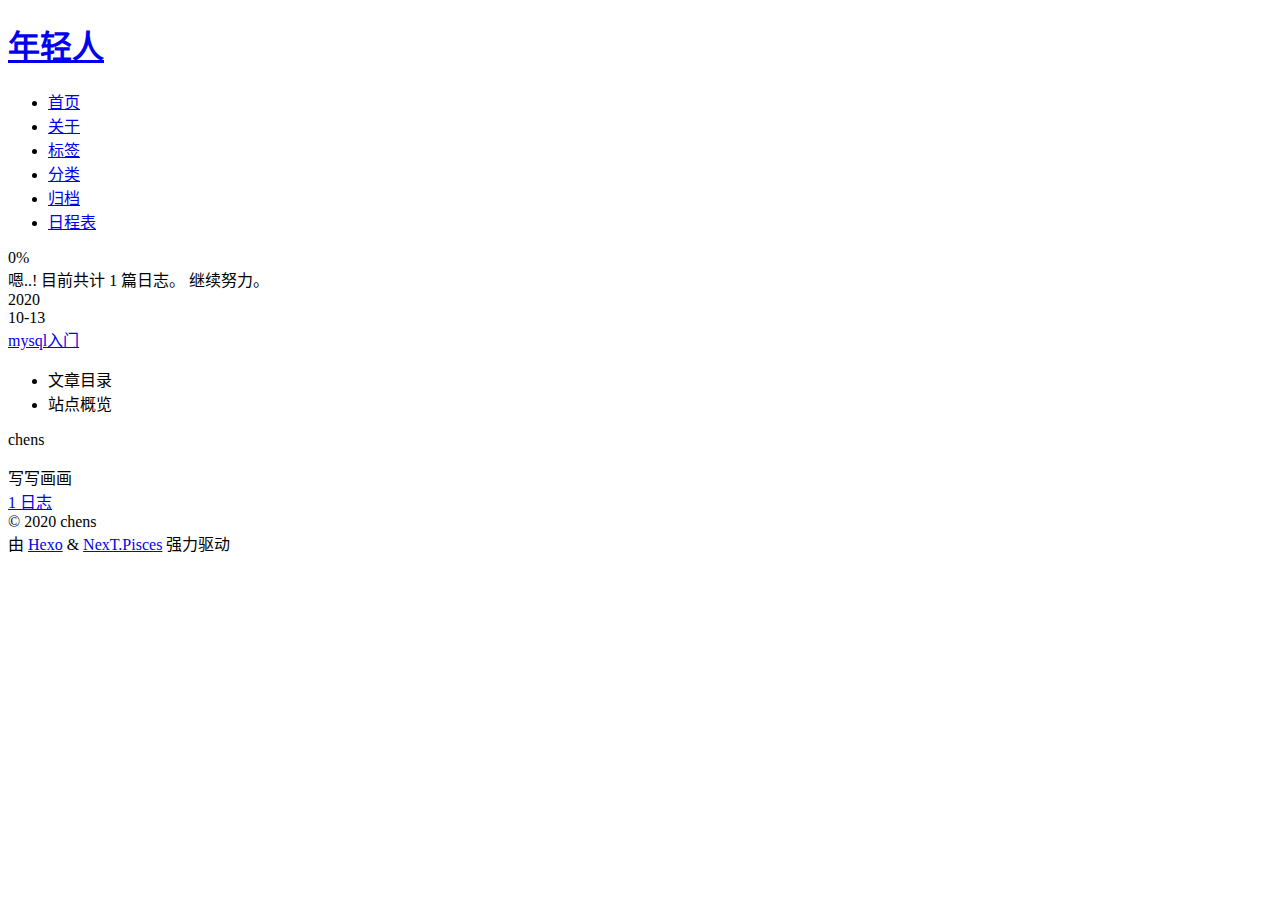
==== archives/index.html @ 3d073eb3 "Site updated: 2020-10-13 14:56:01" ====
<!DOCTYPE html>
<html lang="zh-CN">
<head>
  <meta charset="UTF-8">
<meta name="viewport" content="width=device-width, initial-scale=1, maximum-scale=2">
<meta name="theme-color" content="#222">
<meta name="generator" content="Hexo 5.2.0">
  <link rel="apple-touch-icon" sizes="180x180" href="/images/apple-touch-icon-next.png">
  <link rel="icon" type="image/png" sizes="32x32" href="/images/favicon-32x32-next.png">
  <link rel="icon" type="image/png" sizes="16x16" href="/images/favicon-16x16-next.png">
  <link rel="mask-icon" href="/images/logo.svg" color="#222">

<link rel="stylesheet" href="/css/main.css">


<link rel="stylesheet" href="/lib/font-awesome/css/font-awesome.min.css">

<script id="hexo-configurations">
    var NexT = window.NexT || {};
    var CONFIG = {"hostname":"example.com","root":"/","scheme":"Pisces","version":"7.8.0","exturl":false,"sidebar":{"position":"left","display":"post","padding":18,"offset":12,"onmobile":false},"copycode":{"enable":false,"show_result":false,"style":null},"back2top":{"enable":true,"sidebar":false,"scrollpercent":false},"bookmark":{"enable":false,"color":"#222","save":"auto"},"fancybox":false,"mediumzoom":false,"lazyload":false,"pangu":false,"comments":{"style":"tabs","active":null,"storage":true,"lazyload":false,"nav":null},"algolia":{"hits":{"per_page":10},"labels":{"input_placeholder":"Search for Posts","hits_empty":"We didn't find any results for the search: ${query}","hits_stats":"${hits} results found in ${time} ms"}},"localsearch":{"enable":false,"trigger":"auto","top_n_per_article":1,"unescape":false,"preload":false},"motion":{"enable":true,"async":false,"transition":{"post_block":"fadeIn","post_header":"slideDownIn","post_body":"slideDownIn","coll_header":"slideLeftIn","sidebar":"slideUpIn"}}};
  </script>

  <meta name="description" content="写写画画">
<meta property="og:type" content="website">
<meta property="og:title" content="年轻人">
<meta property="og:url" content="http://example.com/archives/index.html">
<meta property="og:site_name" content="年轻人">
<meta property="og:description" content="写写画画">
<meta property="og:locale" content="zh_CN">
<meta property="article:author" content="chens">
<meta name="twitter:card" content="summary">

<link rel="canonical" href="http://example.com/archives/">


<script id="page-configurations">
  // https://hexo.io/docs/variables.html
  CONFIG.page = {
    sidebar: "",
    isHome : false,
    isPost : false,
    lang   : 'zh-CN'
  };
</script>

  <title>归档 | 年轻人</title>
  






  <noscript>
  <style>
  .use-motion .brand,
  .use-motion .menu-item,
  .sidebar-inner,
  .use-motion .post-block,
  .use-motion .pagination,
  .use-motion .comments,
  .use-motion .post-header,
  .use-motion .post-body,
  .use-motion .collection-header { opacity: initial; }

  .use-motion .site-title,
  .use-motion .site-subtitle {
    opacity: initial;
    top: initial;
  }

  .use-motion .logo-line-before i { left: initial; }
  .use-motion .logo-line-after i { right: initial; }
  </style>
</noscript>

</head>

<body itemscope itemtype="http://schema.org/WebPage">
  <div class="container use-motion">
    <div class="headband"></div>

    <header class="header" itemscope itemtype="http://schema.org/WPHeader">
      <div class="header-inner"><div class="site-brand-container">
  <div class="site-nav-toggle">
    <div class="toggle" aria-label="切换导航栏">
      <span class="toggle-line toggle-line-first"></span>
      <span class="toggle-line toggle-line-middle"></span>
      <span class="toggle-line toggle-line-last"></span>
    </div>
  </div>

  <div class="site-meta">

    <a href="/" class="brand" rel="start">
      <span class="logo-line-before"><i></i></span>
      <h1 class="site-title">年轻人</h1>
      <span class="logo-line-after"><i></i></span>
    </a>
  </div>

  <div class="site-nav-right">
    <div class="toggle popup-trigger">
    </div>
  </div>
</div>




<nav class="site-nav">
  <ul id="menu" class="menu">
        <li class="menu-item menu-item-home">

    <a href="/" rel="section"><i class="fa fa-fw fa-home"></i>首页</a>

  </li>
        <li class="menu-item menu-item-about">

    <a href="/about/" rel="section"><i class="fa fa-fw fa-user"></i>关于</a>

  </li>
        <li class="menu-item menu-item-tags">

    <a href="/tags/" rel="section"><i class="fa fa-fw fa-tags"></i>标签</a>

  </li>
        <li class="menu-item menu-item-categories">

    <a href="/categories/" rel="section"><i class="fa fa-fw fa-th"></i>分类</a>

  </li>
        <li class="menu-item menu-item-archives">

    <a href="/archives/" rel="section"><i class="fa fa-fw fa-archive"></i>归档</a>

  </li>
        <li class="menu-item menu-item-schedule">

    <a href="/schedule/" rel="section"><i class="fa fa-fw fa-calendar"></i>日程表</a>

  </li>
  </ul>
</nav>




</div>
    </header>

    
  <div class="back-to-top">
    <i class="fa fa-arrow-up"></i>
    <span>0%</span>
  </div>


    <main class="main">
      <div class="main-inner">
        <div class="content-wrap">
          

          <div class="content archive">
            

  
  
  
  <div class="post-block">
    <div class="posts-collapse">
      <div class="collection-title">
        <span class="collection-header">嗯..! 目前共计 1 篇日志。 继续努力。</span>
      </div>

      
    <div class="collection-year">
      <span class="collection-header">2020</span>
    </div>

  <article itemscope itemtype="http://schema.org/Article">
    <header class="post-header">

      <div class="post-meta">
        <time itemprop="dateCreated"
              datetime="2020-10-13T14:54:43+08:00"
              content="2020-10-13">
          10-13
        </time>
      </div>

      <div class="post-title">
          <a class="post-title-link" href="/2020/10/13/mysql%E5%85%A5%E9%97%A8/" itemprop="url">
            <span itemprop="name">mysql入门</span>
          </a>
      </div>

    </header>
  </article>


    </div>
  </div>
  
  
  

  



          </div>
          

<script>
  window.addEventListener('tabs:register', () => {
    let { activeClass } = CONFIG.comments;
    if (CONFIG.comments.storage) {
      activeClass = localStorage.getItem('comments_active') || activeClass;
    }
    if (activeClass) {
      let activeTab = document.querySelector(`a[href="#comment-${activeClass}"]`);
      if (activeTab) {
        activeTab.click();
      }
    }
  });
  if (CONFIG.comments.storage) {
    window.addEventListener('tabs:click', event => {
      if (!event.target.matches('.tabs-comment .tab-content .tab-pane')) return;
      let commentClass = event.target.classList[1];
      localStorage.setItem('comments_active', commentClass);
    });
  }
</script>

        </div>
          
  
  <div class="toggle sidebar-toggle">
    <span class="toggle-line toggle-line-first"></span>
    <span class="toggle-line toggle-line-middle"></span>
    <span class="toggle-line toggle-line-last"></span>
  </div>

  <aside class="sidebar">
    <div class="sidebar-inner">

      <ul class="sidebar-nav motion-element">
        <li class="sidebar-nav-toc">
          文章目录
        </li>
        <li class="sidebar-nav-overview">
          站点概览
        </li>
      </ul>

      <!--noindex-->
      <div class="post-toc-wrap sidebar-panel">
      </div>
      <!--/noindex-->

      <div class="site-overview-wrap sidebar-panel">
        <div class="site-author motion-element" itemprop="author" itemscope itemtype="http://schema.org/Person">
  <p class="site-author-name" itemprop="name">chens</p>
  <div class="site-description" itemprop="description">写写画画</div>
</div>
<div class="site-state-wrap motion-element">
  <nav class="site-state">
      <div class="site-state-item site-state-posts">
          <a href="/archives/">
        
          <span class="site-state-item-count">1</span>
          <span class="site-state-item-name">日志</span>
        </a>
      </div>
  </nav>
</div>



      </div>

    </div>
  </aside>
  <div id="sidebar-dimmer"></div>


      </div>
    </main>

    <footer class="footer">
      <div class="footer-inner">
        

        

<div class="copyright">
  
  &copy; 
  <span itemprop="copyrightYear">2020</span>
  <span class="with-love">
    <i class="fa fa-user"></i>
  </span>
  <span class="author" itemprop="copyrightHolder">chens</span>
</div>
  <div class="powered-by">由 <a href="https://hexo.io/" class="theme-link" rel="noopener" target="_blank">Hexo</a> & <a href="https://pisces.theme-next.org/" class="theme-link" rel="noopener" target="_blank">NexT.Pisces</a> 强力驱动
  </div>

        








      </div>
    </footer>
  </div>

  
  <script src="/lib/anime.min.js"></script>
  <script src="/lib/velocity/velocity.min.js"></script>
  <script src="/lib/velocity/velocity.ui.min.js"></script>

<script src="/js/utils.js"></script>

<script src="/js/motion.js"></script>


<script src="/js/schemes/pisces.js"></script>


<script src="/js/next-boot.js"></script>




  















  

  

</body>
</html>
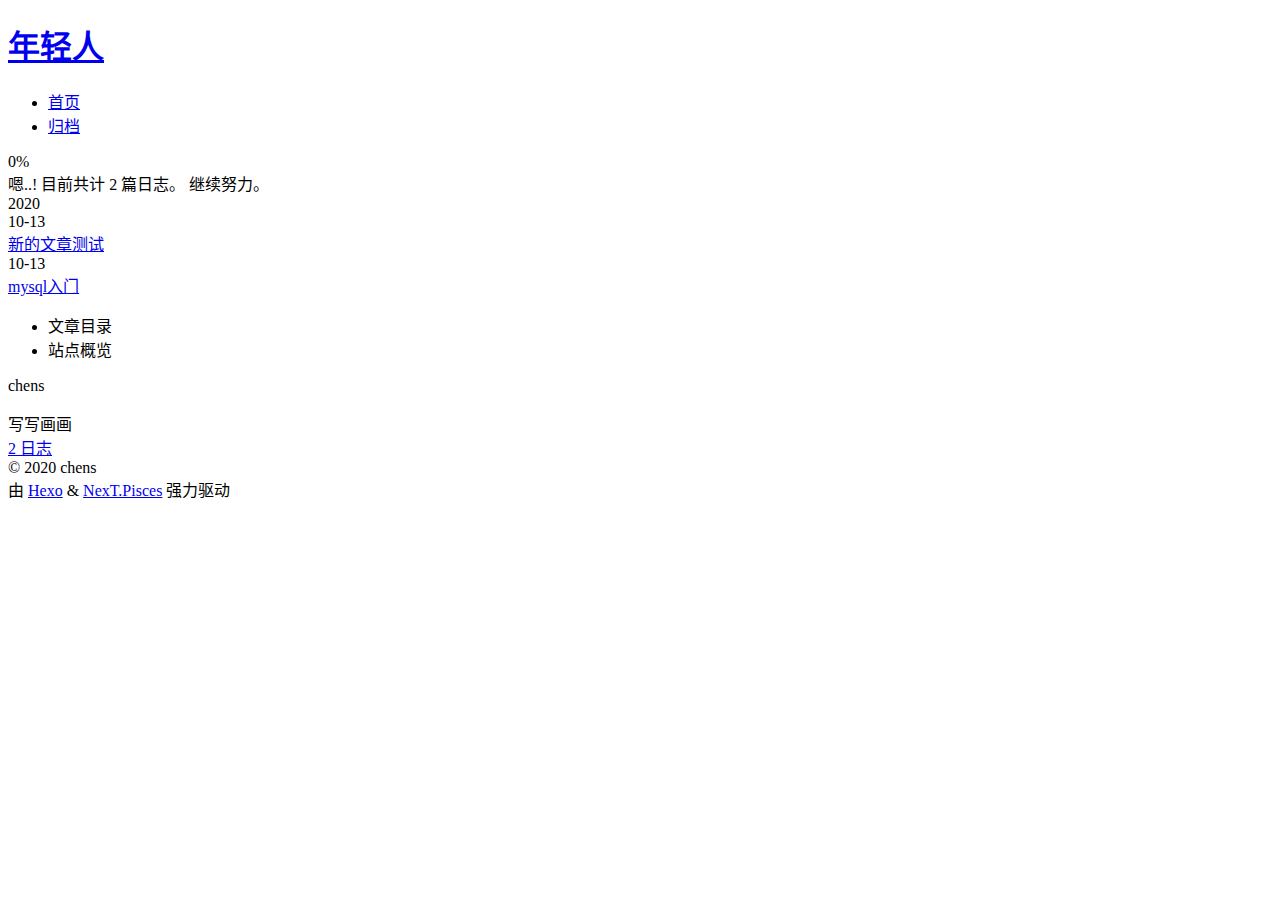
==== commit fc818a65: "Site updated: 2020-10-13 16:10:45" ====
--- a/archives/index.html
+++ b/archives/index.html
@@ -17,20 +17,20 @@
 
 <script id="hexo-configurations">
     var NexT = window.NexT || {};
-    var CONFIG = {"hostname":"example.com","root":"/","scheme":"Pisces","version":"7.8.0","exturl":false,"sidebar":{"position":"left","display":"post","padding":18,"offset":12,"onmobile":false},"copycode":{"enable":false,"show_result":false,"style":null},"back2top":{"enable":true,"sidebar":false,"scrollpercent":false},"bookmark":{"enable":false,"color":"#222","save":"auto"},"fancybox":false,"mediumzoom":false,"lazyload":false,"pangu":false,"comments":{"style":"tabs","active":null,"storage":true,"lazyload":false,"nav":null},"algolia":{"hits":{"per_page":10},"labels":{"input_placeholder":"Search for Posts","hits_empty":"We didn't find any results for the search: ${query}","hits_stats":"${hits} results found in ${time} ms"}},"localsearch":{"enable":false,"trigger":"auto","top_n_per_article":1,"unescape":false,"preload":false},"motion":{"enable":true,"async":false,"transition":{"post_block":"fadeIn","post_header":"slideDownIn","post_body":"slideDownIn","coll_header":"slideLeftIn","sidebar":"slideUpIn"}}};
+    var CONFIG = {"hostname":"csfly.xyz","root":"/","scheme":"Pisces","version":"7.8.0","exturl":false,"sidebar":{"position":"left","display":"post","padding":18,"offset":12,"onmobile":false},"copycode":{"enable":false,"show_result":false,"style":null},"back2top":{"enable":true,"sidebar":false,"scrollpercent":false},"bookmark":{"enable":false,"color":"#222","save":"auto"},"fancybox":false,"mediumzoom":false,"lazyload":false,"pangu":false,"comments":{"style":"tabs","active":null,"storage":true,"lazyload":false,"nav":null},"algolia":{"hits":{"per_page":10},"labels":{"input_placeholder":"Search for Posts","hits_empty":"We didn't find any results for the search: ${query}","hits_stats":"${hits} results found in ${time} ms"}},"localsearch":{"enable":false,"trigger":"auto","top_n_per_article":1,"unescape":false,"preload":false},"motion":{"enable":true,"async":false,"transition":{"post_block":"fadeIn","post_header":"slideDownIn","post_body":"slideDownIn","coll_header":"slideLeftIn","sidebar":"slideUpIn"}}};
   </script>
 
   <meta name="description" content="写写画画">
 <meta property="og:type" content="website">
 <meta property="og:title" content="年轻人">
-<meta property="og:url" content="http://example.com/archives/index.html">
+<meta property="og:url" content="https://csfly.xyz/archives/index.html">
 <meta property="og:site_name" content="年轻人">
 <meta property="og:description" content="写写画画">
 <meta property="og:locale" content="zh_CN">
 <meta property="article:author" content="chens">
 <meta name="twitter:card" content="summary">
 
-<link rel="canonical" href="http://example.com/archives/">
+<link rel="canonical" href="https://csfly.xyz/archives/">
 
 
 <script id="page-configurations">
@@ -115,29 +115,9 @@
     <a href="/" rel="section"><i class="fa fa-fw fa-home"></i>首页</a>
 
   </li>
-        <li class="menu-item menu-item-about">
-
-    <a href="/about/" rel="section"><i class="fa fa-fw fa-user"></i>关于</a>
-
-  </li>
-        <li class="menu-item menu-item-tags">
-
-    <a href="/tags/" rel="section"><i class="fa fa-fw fa-tags"></i>标签</a>
-
-  </li>
-        <li class="menu-item menu-item-categories">
-
-    <a href="/categories/" rel="section"><i class="fa fa-fw fa-th"></i>分类</a>
-
-  </li>
         <li class="menu-item menu-item-archives">
 
     <a href="/archives/" rel="section"><i class="fa fa-fw fa-archive"></i>归档</a>
-
-  </li>
-        <li class="menu-item menu-item-schedule">
-
-    <a href="/schedule/" rel="section"><i class="fa fa-fw fa-calendar"></i>日程表</a>
 
   </li>
   </ul>
@@ -170,13 +150,33 @@
   <div class="post-block">
     <div class="posts-collapse">
       <div class="collection-title">
-        <span class="collection-header">嗯..! 目前共计 1 篇日志。 继续努力。</span>
+        <span class="collection-header">嗯..! 目前共计 2 篇日志。 继续努力。</span>
       </div>
 
       
     <div class="collection-year">
       <span class="collection-header">2020</span>
     </div>
+
+  <article itemscope itemtype="http://schema.org/Article">
+    <header class="post-header">
+
+      <div class="post-meta">
+        <time itemprop="dateCreated"
+              datetime="2020-10-13T15:31:21+08:00"
+              content="2020-10-13">
+          10-13
+        </time>
+      </div>
+
+      <div class="post-title">
+          <a class="post-title-link" href="/2020/10/13/%E6%96%B0%E7%9A%84%E6%96%87%E7%AB%A0%E6%B5%8B%E8%AF%95/" itemprop="url">
+            <span itemprop="name">新的文章测试</span>
+          </a>
+      </div>
+
+    </header>
+  </article>
 
   <article itemscope itemtype="http://schema.org/Article">
     <header class="post-header">
@@ -270,7 +270,7 @@
       <div class="site-state-item site-state-posts">
           <a href="/archives/">
         
-          <span class="site-state-item-count">1</span>
+          <span class="site-state-item-count">2</span>
           <span class="site-state-item-name">日志</span>
         </a>
       </div>
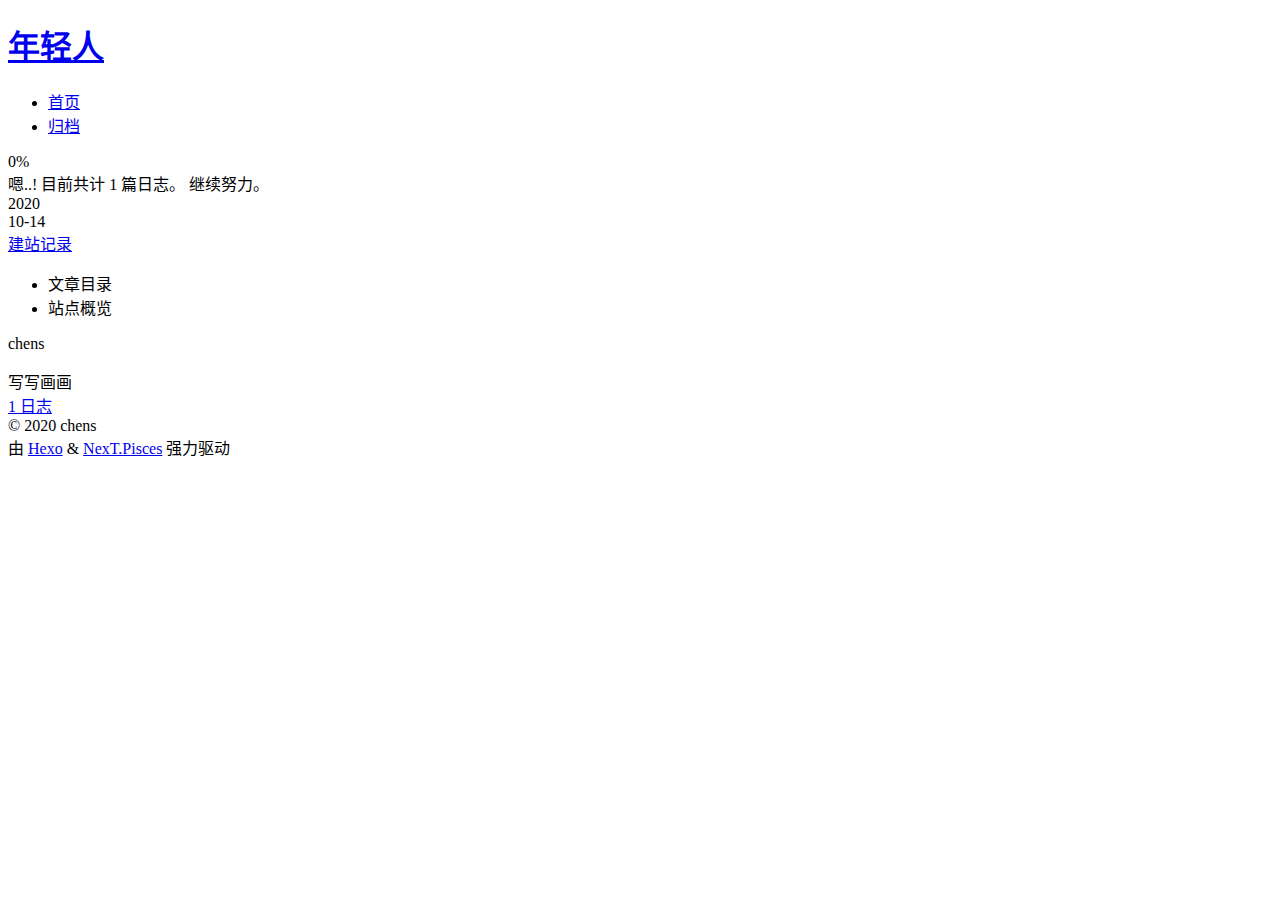
==== commit fa95c85e: "Site updated: 2020-10-14 11:18:30" ====
--- a/archives/index.html
+++ b/archives/index.html
@@ -150,7 +150,7 @@
   <div class="post-block">
     <div class="posts-collapse">
       <div class="collection-title">
-        <span class="collection-header">嗯..! 目前共计 2 篇日志。 继续努力。</span>
+        <span class="collection-header">嗯..! 目前共计 1 篇日志。 继续努力。</span>
       </div>
 
       
@@ -163,35 +163,15 @@
 
       <div class="post-meta">
         <time itemprop="dateCreated"
-              datetime="2020-10-13T15:31:21+08:00"
-              content="2020-10-13">
-          10-13
+              datetime="2020-10-14T11:00:13+08:00"
+              content="2020-10-14">
+          10-14
         </time>
       </div>
 
       <div class="post-title">
-          <a class="post-title-link" href="/2020/10/13/%E6%96%B0%E7%9A%84%E6%96%87%E7%AB%A0%E6%B5%8B%E8%AF%95/" itemprop="url">
-            <span itemprop="name">新的文章测试</span>
-          </a>
-      </div>
-
-    </header>
-  </article>
-
-  <article itemscope itemtype="http://schema.org/Article">
-    <header class="post-header">
-
-      <div class="post-meta">
-        <time itemprop="dateCreated"
-              datetime="2020-10-13T14:54:43+08:00"
-              content="2020-10-13">
-          10-13
-        </time>
-      </div>
-
-      <div class="post-title">
-          <a class="post-title-link" href="/2020/10/13/mysql%E5%85%A5%E9%97%A8/" itemprop="url">
-            <span itemprop="name">mysql入门</span>
+          <a class="post-title-link" href="/2020/10/14/%E5%BB%BA%E7%AB%99%E8%AE%B0%E5%BD%95/" itemprop="url">
+            <span itemprop="name">建站记录</span>
           </a>
       </div>
 
@@ -270,7 +250,7 @@
       <div class="site-state-item site-state-posts">
           <a href="/archives/">
         
-          <span class="site-state-item-count">2</span>
+          <span class="site-state-item-count">1</span>
           <span class="site-state-item-name">日志</span>
         </a>
       </div>
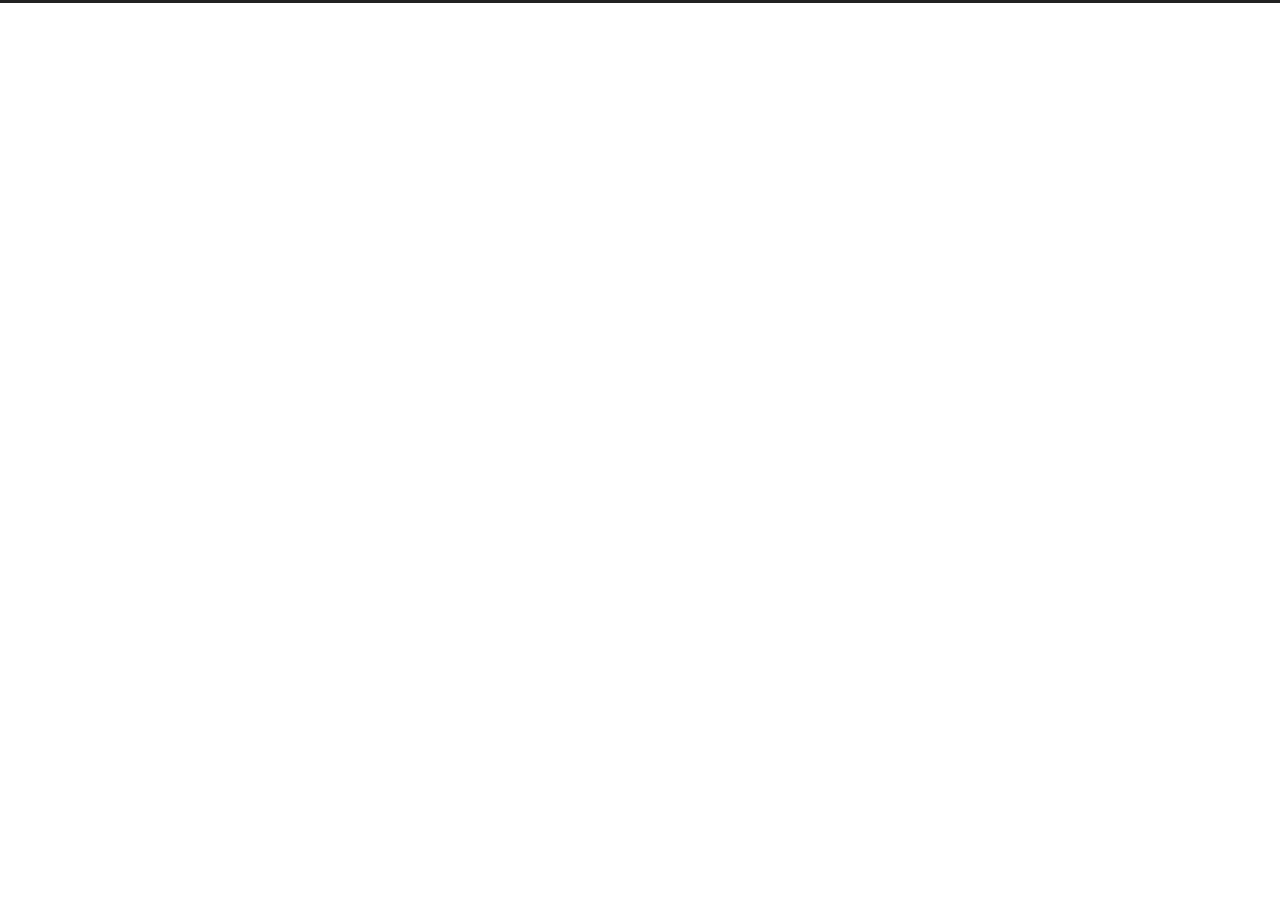
==== commit a82603dd: "Site updated: 2020-10-14 16:22:24" ====
--- a/archives/index.html
+++ b/archives/index.html
@@ -13,11 +13,13 @@
 <link rel="stylesheet" href="/css/main.css">
 
 
-<link rel="stylesheet" href="/lib/font-awesome/css/font-awesome.min.css">
-
-<script id="hexo-configurations">
+
+<link rel="stylesheet" href="//cdn.jsdelivr.net/npm/@fortawesome/fontawesome-free@5.15.0/css/all.min.css">
+  <link rel="stylesheet" href="//cdn.jsdelivr.net/npm/animate.css@3.1.1/animate.min.css">
+
+<script class="hexo-configurations">
     var NexT = window.NexT || {};
-    var CONFIG = {"hostname":"csfly.xyz","root":"/","scheme":"Pisces","version":"7.8.0","exturl":false,"sidebar":{"position":"left","display":"post","padding":18,"offset":12,"onmobile":false},"copycode":{"enable":false,"show_result":false,"style":null},"back2top":{"enable":true,"sidebar":false,"scrollpercent":false},"bookmark":{"enable":false,"color":"#222","save":"auto"},"fancybox":false,"mediumzoom":false,"lazyload":false,"pangu":false,"comments":{"style":"tabs","active":null,"storage":true,"lazyload":false,"nav":null},"algolia":{"hits":{"per_page":10},"labels":{"input_placeholder":"Search for Posts","hits_empty":"We didn't find any results for the search: ${query}","hits_stats":"${hits} results found in ${time} ms"}},"localsearch":{"enable":false,"trigger":"auto","top_n_per_article":1,"unescape":false,"preload":false},"motion":{"enable":true,"async":false,"transition":{"post_block":"fadeIn","post_header":"slideDownIn","post_body":"slideDownIn","coll_header":"slideLeftIn","sidebar":"slideUpIn"}}};
+    var CONFIG = {"hostname":"csfly.xyz","root":"/","scheme":"Muse","version":"8.0.1","exturl":false,"sidebar":{"position":"left","display":"post","padding":18,"offset":12},"copycode":false,"bookmark":{"enable":false,"color":"#222","save":"auto"},"fancybox":false,"mediumzoom":false,"lazyload":false,"pangu":false,"comments":{"style":"tabs","active":null,"storage":true,"lazyload":false,"nav":null},"motion":{"enable":true,"async":false,"transition":{"post_block":"fadeIn","post_header":"fadeInDown","post_body":"fadeInDown","coll_header":"fadeInLeft","sidebar":"fadeInUp"}},"prism":false,"i18n":{"placeholder":"搜索...","empty":"没有找到任何搜索结果：${query}","hits_time":"找到 ${hits} 个搜索结果（用时 ${time} 毫秒）","hits":"找到 ${hits} 个搜索结果"}};
   </script>
 
   <meta name="description" content="写写画画">
@@ -30,10 +32,11 @@
 <meta property="article:author" content="chens">
 <meta name="twitter:card" content="summary">
 
+
 <link rel="canonical" href="https://csfly.xyz/archives/">
 
 
-<script id="page-configurations">
+<script class="page-configurations">
   // https://hexo.io/docs/variables.html
   CONFIG.page = {
     sidebar: "",
@@ -53,49 +56,61 @@
 
   <noscript>
   <style>
-  .use-motion .brand,
+  body { margin-top: 2rem; }
+
   .use-motion .menu-item,
-  .sidebar-inner,
+  .use-motion .sidebar,
   .use-motion .post-block,
   .use-motion .pagination,
   .use-motion .comments,
   .use-motion .post-header,
   .use-motion .post-body,
-  .use-motion .collection-header { opacity: initial; }
+  .use-motion .collection-header {
+    visibility: visible;
+  }
+
+  .use-motion .header,
+  .use-motion .site-brand-container .toggle,
+  .use-motion .footer { opacity: initial; }
 
   .use-motion .site-title,
-  .use-motion .site-subtitle {
+  .use-motion .site-subtitle,
+  .use-motion .custom-logo-image {
     opacity: initial;
     top: initial;
   }
 
-  .use-motion .logo-line-before i { left: initial; }
-  .use-motion .logo-line-after i { right: initial; }
+  .use-motion .logo-line {
+    transform: scaleX(1);
+  }
+
+  .search-pop-overlay, .sidebar-nav { display: none; }
+  .sidebar-panel { display: block; }
   </style>
 </noscript>
 
 </head>
 
-<body itemscope itemtype="http://schema.org/WebPage">
-  <div class="container use-motion">
-    <div class="headband"></div>
-
+<body itemscope itemtype="http://schema.org/WebPage" class="use-motion">
+  <div class="headband"></div>
+
+  <main class="main">
     <header class="header" itemscope itemtype="http://schema.org/WPHeader">
       <div class="header-inner"><div class="site-brand-container">
   <div class="site-nav-toggle">
     <div class="toggle" aria-label="切换导航栏">
-      <span class="toggle-line toggle-line-first"></span>
-      <span class="toggle-line toggle-line-middle"></span>
-      <span class="toggle-line toggle-line-last"></span>
+        <span class="toggle-line"></span>
+        <span class="toggle-line"></span>
+        <span class="toggle-line"></span>
     </div>
   </div>
 
   <div class="site-meta">
 
     <a href="/" class="brand" rel="start">
-      <span class="logo-line-before"><i></i></span>
+      <i class="logo-line"></i>
       <h1 class="site-title">年轻人</h1>
-      <span class="logo-line-after"><i></i></span>
+      <i class="logo-line"></i>
     </a>
   </div>
 
@@ -107,17 +122,21 @@
 
 
 
-
 <nav class="site-nav">
-  <ul id="menu" class="menu">
+  <ul class="main-menu menu">
         <li class="menu-item menu-item-home">
 
-    <a href="/" rel="section"><i class="fa fa-fw fa-home"></i>首页</a>
+    <a href="/" rel="section"><i class="fa fa-home fa-fw"></i>首页</a>
+
+  </li>
+        <li class="menu-item menu-item-tags">
+
+    <a href="/tags/" rel="section"><i class="fa fa-tags fa-fw"></i>标签</a>
 
   </li>
         <li class="menu-item menu-item-archives">
 
-    <a href="/archives/" rel="section"><i class="fa fa-fw fa-archive"></i>归档</a>
+    <a href="/archives/" rel="section"><i class="fa fa-archive fa-fw"></i>归档</a>
 
   </li>
   </ul>
@@ -127,106 +146,18 @@
 
 
 </div>
-    </header>
-
-    
-  <div class="back-to-top">
-    <i class="fa fa-arrow-up"></i>
-    <span>0%</span>
-  </div>
-
-
-    <main class="main">
-      <div class="main-inner">
-        <div class="content-wrap">
-          
-
-          <div class="content archive">
-            
-
-  
-  
-  
-  <div class="post-block">
-    <div class="posts-collapse">
-      <div class="collection-title">
-        <span class="collection-header">嗯..! 目前共计 1 篇日志。 继续努力。</span>
-      </div>
-
-      
-    <div class="collection-year">
-      <span class="collection-header">2020</span>
-    </div>
-
-  <article itemscope itemtype="http://schema.org/Article">
-    <header class="post-header">
-
-      <div class="post-meta">
-        <time itemprop="dateCreated"
-              datetime="2020-10-14T11:00:13+08:00"
-              content="2020-10-14">
-          10-14
-        </time>
-      </div>
-
-      <div class="post-title">
-          <a class="post-title-link" href="/2020/10/14/%E5%BB%BA%E7%AB%99%E8%AE%B0%E5%BD%95/" itemprop="url">
-            <span itemprop="name">建站记录</span>
-          </a>
-      </div>
-
-    </header>
-  </article>
-
-
-    </div>
-  </div>
-  
-  
-  
-
-  
-
-
-
-          </div>
-          
-
-<script>
-  window.addEventListener('tabs:register', () => {
-    let { activeClass } = CONFIG.comments;
-    if (CONFIG.comments.storage) {
-      activeClass = localStorage.getItem('comments_active') || activeClass;
-    }
-    if (activeClass) {
-      let activeTab = document.querySelector(`a[href="#comment-${activeClass}"]`);
-      if (activeTab) {
-        activeTab.click();
-      }
-    }
-  });
-  if (CONFIG.comments.storage) {
-    window.addEventListener('tabs:click', event => {
-      if (!event.target.matches('.tabs-comment .tab-content .tab-pane')) return;
-      let commentClass = event.target.classList[1];
-      localStorage.setItem('comments_active', commentClass);
-    });
-  }
-</script>
-
-        </div>
-          
+        
   
   <div class="toggle sidebar-toggle">
-    <span class="toggle-line toggle-line-first"></span>
-    <span class="toggle-line toggle-line-middle"></span>
-    <span class="toggle-line toggle-line-last"></span>
+    <span class="toggle-line"></span>
+    <span class="toggle-line"></span>
+    <span class="toggle-line"></span>
   </div>
 
   <aside class="sidebar">
-    <div class="sidebar-inner">
-
-      <ul class="sidebar-nav motion-element">
+
+    <div class="sidebar-inner sidebar-overview-active">
+      <ul class="sidebar-nav">
         <li class="sidebar-nav-toc">
           文章目录
         </li>
@@ -236,16 +167,16 @@
       </ul>
 
       <!--noindex-->
-      <div class="post-toc-wrap sidebar-panel">
-      </div>
+      <section class="post-toc-wrap sidebar-panel">
+      </section>
       <!--/noindex-->
 
-      <div class="site-overview-wrap sidebar-panel">
-        <div class="site-author motion-element" itemprop="author" itemscope itemtype="http://schema.org/Person">
+      <section class="site-overview-wrap sidebar-panel">
+        <div class="site-author site-overview-item animated" itemprop="author" itemscope itemtype="http://schema.org/Person">
   <p class="site-author-name" itemprop="name">chens</p>
   <div class="site-description" itemprop="description">写写画画</div>
 </div>
-<div class="site-state-wrap motion-element">
+<div class="site-state-wrap site-overview-item animated">
   <nav class="site-state">
       <div class="site-state-item site-state-posts">
           <a href="/archives/">
@@ -259,73 +190,166 @@
 
 
 
+      </section>
+    </div>
+  </aside>
+  <div class="sidebar-dimmer"></div>
+
+
+    </header>
+
+    
+  <div class="back-to-top">
+    <i class="fa fa-arrow-up"></i>
+    <span>0%</span>
+  </div>
+
+<noscript>
+  <div class="noscript-warning">Theme NexT works best with JavaScript enabled</div>
+</noscript>
+
+
+    <div class="main-inner archive posts-collapse">
+      
+
+      
+
+  
+  
+  
+  <div class="post-block">
+    <div class="post-content">
+      <div class="collection-title">
+        <span class="collection-header">嗯..! 目前共计 1 篇日志。 继续努力。</span>
       </div>
 
-    </div>
-  </aside>
-  <div id="sidebar-dimmer"></div>
-
-
+      
+    <div class="collection-year">
+      <span class="collection-header">2020</span>
+    </div>
+
+  <article itemscope itemtype="http://schema.org/Article">
+    <header class="post-header">
+      <div class="post-meta-container">
+        <time itemprop="dateCreated"
+              datetime="2020-10-14T11:00:13+08:00"
+              content="2020-10-14">
+          10-14
+        </time>
       </div>
-    </main>
-
-    <footer class="footer">
-      <div class="footer-inner">
-        
-
-        
+
+      <div class="post-title">
+          <a class="post-title-link" href="/2020/10/14/%E5%BB%BA%E7%AB%99%E8%AE%B0%E5%BD%95/" itemprop="url">
+            <span itemprop="name">建站记录</span>
+          </a>
+      </div>
+
+      
+    </header>
+  </article>
+
+
+    </div>
+  </div>
+  
+  
+  
+
+  
+
+
+
+      
+
+<script>
+  window.addEventListener('tabs:register', () => {
+    let { activeClass } = CONFIG.comments;
+    if (CONFIG.comments.storage) {
+      activeClass = localStorage.getItem('comments_active') || activeClass;
+    }
+    if (activeClass) {
+      const activeTab = document.querySelector(`a[href="#comment-${activeClass}"]`);
+      if (activeTab) {
+        activeTab.click();
+      }
+    }
+  });
+  if (CONFIG.comments.storage) {
+    window.addEventListener('tabs:click', event => {
+      if (!event.target.matches('.tabs-comment .tab-content .tab-pane')) return;
+      const commentClass = event.target.classList[1];
+      localStorage.setItem('comments_active', commentClass);
+    });
+  }
+</script>
+
+    </div>
+  </main>
+
+  <footer class="footer">
+    <div class="footer-inner">
+      
+
+      
+  <div class="beian"><a href="https://beian.miit.gov.cn/" rel="noopener" target="_blank">null </a>
+  </div>
 
 <div class="copyright">
   
   &copy; 
   <span itemprop="copyrightYear">2020</span>
   <span class="with-love">
-    <i class="fa fa-user"></i>
+    <i class="fa fa-heart"></i>
   </span>
   <span class="author" itemprop="copyrightHolder">chens</span>
 </div>
-  <div class="powered-by">由 <a href="https://hexo.io/" class="theme-link" rel="noopener" target="_blank">Hexo</a> & <a href="https://pisces.theme-next.org/" class="theme-link" rel="noopener" target="_blank">NexT.Pisces</a> 强力驱动
-  </div>
-
-        
-
-
-
-
-
-
-
-
-      </div>
-    </footer>
-  </div>
-
-  
-  <script src="/lib/anime.min.js"></script>
-  <script src="/lib/velocity/velocity.min.js"></script>
-  <script src="/lib/velocity/velocity.ui.min.js"></script>
-
-<script src="/js/utils.js"></script>
-
-<script src="/js/motion.js"></script>
-
-
-<script src="/js/schemes/pisces.js"></script>
-
-
-<script src="/js/next-boot.js"></script>
-
-
-
-
-  
-
-
-
-
-
-
-
+<div class="busuanzi-count">
+    <span class="post-meta-item" id="busuanzi_container_site_uv" style="display: none;">
+      <span class="post-meta-item-icon">
+        <i class="fa fa-user"></i>
+      </span>
+      <span class="site-uv" title="总访客量">
+        <span id="busuanzi_value_site_uv"></span>
+      </span>
+    </span>
+    <span class="post-meta-item" id="busuanzi_container_site_pv" style="display: none;">
+      <span class="post-meta-item-icon">
+        <i class="fa fa-eye"></i>
+      </span>
+      <span class="site-pv" title="总访问量">
+        <span id="busuanzi_value_site_pv"></span>
+      </span>
+    </span>
+</div>
+
+    </div>
+  </footer>
+
+  
+  <script src="//cdn.jsdelivr.net/npm/animejs@3.2.0/lib/anime.min.js"></script>
+<script src="/js/utils.js"></script><script src="/js/motion.js"></script><script src="/js/schemes/muse.js"></script><script src="/js/next-boot.js"></script>
+
+  
+
+
+
+
+
+
+
+
+
+
+
+
+
+
+
+
+
+
+  
+  <script async src="https://busuanzi.ibruce.info/busuanzi/2.3/busuanzi.pure.mini.js"></script>
 
 
 
--- a/css/main.css
+++ b/css/main.css
@@ -0,0 +1,2645 @@
+:root {
+  --body-bg-color: #fff;
+  --content-bg-color: #fff;
+  --card-bg-color: #f5f5f5;
+  --text-color: #555;
+  --blockquote-color: #666;
+  --link-color: #555;
+  --link-hover-color: #222;
+  --brand-color: #fff;
+  --brand-hover-color: #fff;
+  --table-row-odd-bg-color: #f9f9f9;
+  --table-row-hover-bg-color: #f5f5f5;
+  --menu-item-bg-color: #f5f5f5;
+  --btn-default-bg: #222;
+  --btn-default-color: #fff;
+  --btn-default-border-color: #222;
+  --btn-default-hover-bg: #fff;
+  --btn-default-hover-color: #222;
+  --btn-default-hover-border-color: #222;
+  --highlight-background: #f0f0f0;
+  --highlight-foreground: #444;
+  --highlight-gutter-background: #dedede;
+  --highlight-gutter-foreground: #555;
+}
+html {
+  line-height: 1.15; /* 1 */
+  -webkit-text-size-adjust: 100%; /* 2 */
+}
+body {
+  margin: 0;
+}
+main {
+  display: block;
+}
+h1 {
+  font-size: 2em;
+  margin: 0.67em 0;
+}
+hr {
+  box-sizing: content-box; /* 1 */
+  height: 0; /* 1 */
+  overflow: visible; /* 2 */
+}
+pre {
+  font-family: monospace, monospace; /* 1 */
+  font-size: 1em; /* 2 */
+}
+a {
+  background: transparent;
+}
+abbr[title] {
+  border-bottom: none; /* 1 */
+  text-decoration: underline; /* 2 */
+  text-decoration: underline dotted; /* 2 */
+}
+b,
+strong {
+  font-weight: bolder;
+}
+code,
+kbd,
+samp {
+  font-family: monospace, monospace; /* 1 */
+  font-size: 1em; /* 2 */
+}
+small {
+  font-size: 80%;
+}
+sub,
+sup {
+  font-size: 75%;
+  line-height: 0;
+  position: relative;
+  vertical-align: baseline;
+}
+sub {
+  bottom: -0.25em;
+}
+sup {
+  top: -0.5em;
+}
+img {
+  border-style: none;
+}
+button,
+input,
+optgroup,
+select,
+textarea {
+  font-family: inherit; /* 1 */
+  font-size: 100%; /* 1 */
+  line-height: 1.15; /* 1 */
+  margin: 0; /* 2 */
+}
+button,
+input {
+/* 1 */
+  overflow: visible;
+}
+button,
+select {
+/* 1 */
+  text-transform: none;
+}
+button,
+[type='button'],
+[type='reset'],
+[type='submit'] {
+  -webkit-appearance: button;
+}
+button::-moz-focus-inner,
+[type='button']::-moz-focus-inner,
+[type='reset']::-moz-focus-inner,
+[type='submit']::-moz-focus-inner {
+  border-style: none;
+  padding: 0;
+}
+button:-moz-focusring,
+[type='button']:-moz-focusring,
+[type='reset']:-moz-focusring,
+[type='submit']:-moz-focusring {
+  outline: 1px dotted ButtonText;
+}
+fieldset {
+  padding: 0.35em 0.75em 0.625em;
+}
+legend {
+  box-sizing: border-box; /* 1 */
+  color: inherit; /* 2 */
+  display: table; /* 1 */
+  max-width: 100%; /* 1 */
+  padding: 0; /* 3 */
+  white-space: normal; /* 1 */
+}
+progress {
+  vertical-align: baseline;
+}
+textarea {
+  overflow: auto;
+}
+[type='checkbox'],
+[type='radio'] {
+  box-sizing: border-box; /* 1 */
+  padding: 0; /* 2 */
+}
+[type='number']::-webkit-inner-spin-button,
+[type='number']::-webkit-outer-spin-button {
+  height: auto;
+}
+[type='search'] {
+  outline-offset: -2px; /* 2 */
+  -webkit-appearance: textfield; /* 1 */
+}
+[type='search']::-webkit-search-decoration {
+  -webkit-appearance: none;
+}
+::-webkit-file-upload-button {
+  font: inherit; /* 2 */
+  -webkit-appearance: button; /* 1 */
+}
+details {
+  display: block;
+}
+summary {
+  display: list-item;
+}
+template {
+  display: none;
+}
+[hidden] {
+  display: none;
+}
+::selection {
+  background: #262a30;
+  color: #eee;
+}
+html,
+body {
+  height: 100%;
+}
+body {
+  background: var(--body-bg-color);
+  color: var(--text-color);
+  font-family: Lato, "PingFang SC", "Microsoft YaHei", sans-serif;
+  font-size: 1em;
+  line-height: 2;
+  min-height: 100%;
+  position: relative;
+  transition: all 0.2s ease-in-out;
+}
+h1,
+h2,
+h3,
+h4,
+h5,
+h6 {
+  font-family: Lato, "PingFang SC", "Microsoft YaHei", sans-serif;
+  font-weight: bold;
+  line-height: 1.5;
+  margin: 20px 0 15px;
+}
+h1 {
+  font-size: 1.5em;
+}
+h2 {
+  font-size: 1.375em;
+}
+h3 {
+  font-size: 1.25em;
+}
+h4 {
+  font-size: 1.125em;
+}
+h5 {
+  font-size: 1em;
+}
+h6 {
+  font-size: 0.875em;
+}
+p {
+  margin: 0 0 20px 0;
+}
+a,
+span.exturl {
+  border-bottom: 1px solid #999;
+  color: var(--link-color);
+  outline: 0;
+  text-decoration: none;
+  overflow-wrap: break-word;
+  cursor: pointer;
+}
+a:hover,
+span.exturl:hover {
+  border-bottom-color: var(--link-hover-color);
+  color: var(--link-hover-color);
+}
+iframe,
+img,
+video,
+embed {
+  display: block;
+  margin-left: auto;
+  margin-right: auto;
+  max-width: 100%;
+}
+hr {
+  background-image: repeating-linear-gradient(-45deg, #ddd, #ddd 4px, transparent 4px, transparent 8px);
+  border: 0;
+  height: 3px;
+  margin: 40px 0;
+}
+blockquote {
+  border-left: 4px solid #ddd;
+  color: var(--blockquote-color);
+  margin: 0;
+  padding: 0 15px;
+}
+blockquote cite::before {
+  content: '-';
+  padding: 0 5px;
+}
+dt {
+  font-weight: bold;
+}
+dd {
+  margin: 0;
+  padding: 0;
+}
+.table-container {
+  overflow: auto;
+}
+table {
+  border-collapse: collapse;
+  border-spacing: 0;
+  font-size: 0.875em;
+  margin: 0 0 20px 0;
+  width: 100%;
+}
+tbody tr:nth-of-type(odd) {
+  background: var(--table-row-odd-bg-color);
+}
+tbody tr:hover {
+  background: var(--table-row-hover-bg-color);
+}
+caption,
+th,
+td {
+  padding: 8px;
+}
+th,
+td {
+  border: 1px solid #ddd;
+  border-bottom: 3px solid #ddd;
+}
+th {
+  font-weight: 700;
+  padding-bottom: 10px;
+}
+td {
+  border-bottom-width: 1px;
+}
+.btn {
+  background: var(--btn-default-bg);
+  border: 2px solid var(--btn-default-border-color);
+  border-radius: 0;
+  color: var(--btn-default-color);
+  display: inline-block;
+  font-size: 0.875em;
+  line-height: 2;
+  padding: 0 20px;
+  transition: background-color 0.2s ease-in-out;
+}
+.btn:hover {
+  background: var(--btn-default-hover-bg);
+  border-color: var(--btn-default-hover-border-color);
+  color: var(--btn-default-hover-color);
+}
+.btn + .btn {
+  margin: 0 0 8px 8px;
+}
+.btn .fa-fw {
+  text-align: left;
+  width: 1.285714285714286em;
+}
+.toggle {
+  line-height: 0;
+}
+.toggle .toggle-line {
+  background: #fff;
+  display: block;
+  height: 2px;
+  left: 0;
+  position: relative;
+  top: 0;
+  transition: all 0.4s;
+  width: 100%;
+}
+.toggle .toggle-line:not(:first-child) {
+  margin-top: 3px;
+}
+.toggle.toggle-arrow .toggle-line:first-child {
+  left: 50%;
+  top: 2px;
+  transform: rotate(45deg);
+  width: 50%;
+}
+.toggle.toggle-arrow .toggle-line:last-child {
+  left: 50%;
+  top: -2px;
+  transform: rotate(-45deg);
+  width: 50%;
+}
+.toggle.toggle-close .toggle-line:nth-child(2) {
+  opacity: 0;
+}
+.toggle.toggle-close .toggle-line:first-child {
+  top: 5px;
+  transform: rotate(45deg);
+}
+.toggle.toggle-close .toggle-line:last-child {
+  top: -5px;
+  transform: rotate(-45deg);
+}
+/*
+
+Original highlight.js style (c) Ivan Sagalaev <maniac@softwaremaniacs.org>
+
+*/
+
+.hljs {
+  display: block;
+  overflow-x: auto;
+  padding: 0.5em;
+  background: #F0F0F0;
+}
+
+
+/* Base color: saturation 0; */
+
+.hljs,
+.hljs-subst {
+  color: #444;
+}
+
+.hljs-comment {
+  color: #888888;
+}
+
+.hljs-keyword,
+.hljs-attribute,
+.hljs-selector-tag,
+.hljs-meta-keyword,
+.hljs-doctag,
+.hljs-name {
+  font-weight: bold;
+}
+
+
+/* User color: hue: 0 */
+
+.hljs-type,
+.hljs-string,
+.hljs-number,
+.hljs-selector-id,
+.hljs-selector-class,
+.hljs-quote,
+.hljs-template-tag,
+.hljs-deletion {
+  color: #880000;
+}
+
+.hljs-title,
+.hljs-section {
+  color: #880000;
+  font-weight: bold;
+}
+
+.hljs-regexp,
+.hljs-symbol,
+.hljs-variable,
+.hljs-template-variable,
+.hljs-link,
+.hljs-selector-attr,
+.hljs-selector-pseudo {
+  color: #BC6060;
+}
+
+
+/* Language color: hue: 90; */
+
+.hljs-literal {
+  color: #78A960;
+}
+
+.hljs-built_in,
+.hljs-bullet,
+.hljs-code,
+.hljs-addition {
+  color: #397300;
+}
+
+
+/* Meta color: hue: 200 */
+
+.hljs-meta {
+  color: #1f7199;
+}
+
+.hljs-meta-string {
+  color: #4d99bf;
+}
+
+
+/* Misc effects */
+
+.hljs-emphasis {
+  font-style: italic;
+}
+
+.hljs-strong {
+  font-weight: bold;
+}
+
+code,
+kbd,
+figure.highlight,
+pre {
+  background: var(--highlight-background);
+  color: var(--highlight-foreground);
+}
+figure.highlight,
+pre {
+  line-height: 1.6;
+  margin: 0 auto 20px;
+}
+pre,
+code {
+  font-family: consolas, Menlo, monospace, "PingFang SC", "Microsoft YaHei";
+}
+code {
+  border-radius: 3px;
+  font-size: 0.875em;
+  padding: 2px 4px;
+  overflow-wrap: break-word;
+}
+kbd {
+  border: 2px solid #ccc;
+  border-radius: 0.2em;
+  box-shadow: 0.1em 0.1em 0.2em rgba(0,0,0,0.1);
+  font-family: inherit;
+  padding: 0.1em 0.3em;
+  white-space: nowrap;
+}
+figure.highlight {
+  position: relative;
+}
+figure.highlight pre {
+  border: 0;
+  margin: 0;
+  padding: 10px 0;
+}
+figure.highlight table {
+  border: 0;
+  margin: 0;
+  width: auto;
+}
+figure.highlight td {
+  border: 0;
+  padding: 0;
+}
+figure.highlight figcaption,
+pre .caption,
+pre figcaption {
+  background: var(--highlight-gutter-background);
+  color: var(--highlight-foreground);
+  display: flow-root;
+  font-size: 0.875em;
+  line-height: 1.2;
+  padding: 0.5em;
+}
+figure.highlight figcaption a,
+pre .caption a,
+pre figcaption a {
+  color: var(--highlight-foreground);
+  float: right;
+}
+figure.highlight figcaption a:hover,
+pre .caption a:hover,
+pre figcaption a:hover {
+  border-bottom-color: var(--highlight-foreground);
+}
+figure.highlight .gutter {
+  -moz-user-select: none;
+  -ms-user-select: none;
+  -webkit-user-select: none;
+  user-select: none;
+}
+figure.highlight .gutter pre {
+  background: var(--highlight-gutter-background);
+  color: var(--highlight-gutter-foreground);
+  padding-left: 10px;
+  padding-right: 10px;
+  text-align: right;
+}
+figure.highlight .code pre {
+  padding-left: 10px;
+  width: 100%;
+}
+pre .caption,
+pre figcaption {
+  margin-bottom: 10px;
+}
+.gist table {
+  width: auto;
+}
+.gist table td {
+  border: 0;
+}
+pre {
+  overflow: auto;
+  padding: 10px;
+  position: relative;
+}
+pre code {
+  background: none;
+  padding: 0;
+  text-shadow: none;
+}
+.blockquote-center {
+  border-left: none;
+  margin: 40px 0;
+  padding: 0;
+  position: relative;
+  text-align: center;
+}
+.blockquote-center::before,
+.blockquote-center::after {
+  left: 0;
+  line-height: 1;
+  opacity: 0.6;
+  position: absolute;
+  width: 100%;
+}
+.blockquote-center::before {
+  border-top: 1px solid #ccc;
+  text-align: left;
+  top: -20px;
+  content: '\f10d';
+  font-family: 'Font Awesome 5 Free';
+  font-weight: 900;
+}
+.blockquote-center::after {
+  border-bottom: 1px solid #ccc;
+  bottom: -20px;
+  text-align: right;
+  content: '\f10e';
+  font-family: 'Font Awesome 5 Free';
+  font-weight: 900;
+}
+.blockquote-center p,
+.blockquote-center div {
+  text-align: center;
+}
+.group-picture {
+  margin-bottom: 20px;
+}
+.group-picture .group-picture-row {
+  display: flex;
+  gap: 3px;
+  margin-bottom: 3px;
+}
+.group-picture .group-picture-column {
+  flex: 1;
+}
+.group-picture .group-picture-column img {
+  height: 100%;
+  margin: 0;
+  object-fit: cover;
+  width: 100%;
+}
+.post-body .label {
+  color: #555;
+  padding: 0 2px;
+}
+.post-body .label.default {
+  background: #f0f0f0;
+}
+.post-body .label.primary {
+  background: #efe6f7;
+}
+.post-body .label.info {
+  background: #e5f2f8;
+}
+.post-body .label.success {
+  background: #e7f4e9;
+}
+.post-body .label.warning {
+  background: #fcf6e1;
+}
+.post-body .label.danger {
+  background: #fae8eb;
+}
+.post-body .link-grid {
+  display: grid;
+  gap: 1.5rem 1.5rem;
+  grid-template-columns: 1fr 1fr;
+  margin-bottom: 20px;
+  padding: 1rem;
+}
+@media (max-width: 767px) {
+  .post-body .link-grid {
+    grid-template-columns: 1fr;
+  }
+}
+.post-body .link-grid .link-grid-container {
+  border: solid #ddd;
+  box-shadow: 1rem 1rem 0.5rem rgba(0,0,0,0.5);
+  min-height: 5rem;
+  min-width: 0;
+  padding: 0.5rem;
+  position: relative;
+  transition: background 0.3s;
+}
+.post-body .link-grid .link-grid-container:hover {
+  animation: next-shake 0.5s;
+  background: var(--card-bg-color);
+}
+.post-body .link-grid .link-grid-container:active {
+  box-shadow: 0.5rem 0.5rem 0.25rem rgba(0,0,0,0.5);
+  transform: translate(0.2rem, 0.2rem);
+}
+.post-body .link-grid .link-grid-container .link-grid-image {
+  background-clip: content-box;
+  background-origin: content-box;
+  background-size: cover;
+  border: 1px solid #ddd;
+  border-radius: 50%;
+  box-sizing: border-box;
+  height: 5rem;
+  padding: 3px;
+  position: absolute;
+  width: 5rem;
+}
+.post-body .link-grid .link-grid-container p {
+  margin: 0 1rem 0 6rem;
+}
+.post-body .link-grid .link-grid-container p:first-of-type {
+  font-size: 1.2em;
+}
+.post-body .link-grid .link-grid-container p:last-of-type {
+  font-size: 0.8em;
+  line-height: 1.3rem;
+  opacity: 0.7;
+}
+.post-body .link-grid .link-grid-container a {
+  border: 0;
+  height: 100%;
+  left: 0;
+  position: absolute;
+  top: 0;
+  width: 100%;
+}
+@-moz-keyframes next-shake {
+  0% {
+    transform: translate(1pt, 1pt) rotate(0deg);
+  }
+  10% {
+    transform: translate(-1pt, -2pt) rotate(-1deg);
+  }
+  20% {
+    transform: translate(-3pt, 0pt) rotate(1deg);
+  }
+  30% {
+    transform: translate(3pt, 2pt) rotate(0deg);
+  }
+  40% {
+    transform: translate(1pt, -1pt) rotate(1deg);
+  }
+  50% {
+    transform: translate(-1pt, 2pt) rotate(-1deg);
+  }
+  60% {
+    transform: translate(-3pt, 1pt) rotate(0deg);
+  }
+  70% {
+    transform: translate(3pt, 1pt) rotate(-1deg);
+  }
+  80% {
+    transform: translate(-1pt, -1pt) rotate(1deg);
+  }
+  90% {
+    transform: translate(1pt, 2pt) rotate(0deg);
+  }
+  100% {
+    transform: translate(1pt, -2pt) rotate(-1deg);
+  }
+}
+@-webkit-keyframes next-shake {
+  0% {
+    transform: translate(1pt, 1pt) rotate(0deg);
+  }
+  10% {
+    transform: translate(-1pt, -2pt) rotate(-1deg);
+  }
+  20% {
+    transform: translate(-3pt, 0pt) rotate(1deg);
+  }
+  30% {
+    transform: translate(3pt, 2pt) rotate(0deg);
+  }
+  40% {
+    transform: translate(1pt, -1pt) rotate(1deg);
+  }
+  50% {
+    transform: translate(-1pt, 2pt) rotate(-1deg);
+  }
+  60% {
+    transform: translate(-3pt, 1pt) rotate(0deg);
+  }
+  70% {
+    transform: translate(3pt, 1pt) rotate(-1deg);
+  }
+  80% {
+    transform: translate(-1pt, -1pt) rotate(1deg);
+  }
+  90% {
+    transform: translate(1pt, 2pt) rotate(0deg);
+  }
+  100% {
+    transform: translate(1pt, -2pt) rotate(-1deg);
+  }
+}
+@-o-keyframes next-shake {
+  0% {
+    transform: translate(1pt, 1pt) rotate(0deg);
+  }
+  10% {
+    transform: translate(-1pt, -2pt) rotate(-1deg);
+  }
+  20% {
+    transform: translate(-3pt, 0pt) rotate(1deg);
+  }
+  30% {
+    transform: translate(3pt, 2pt) rotate(0deg);
+  }
+  40% {
+    transform: translate(1pt, -1pt) rotate(1deg);
+  }
+  50% {
+    transform: translate(-1pt, 2pt) rotate(-1deg);
+  }
+  60% {
+    transform: translate(-3pt, 1pt) rotate(0deg);
+  }
+  70% {
+    transform: translate(3pt, 1pt) rotate(-1deg);
+  }
+  80% {
+    transform: translate(-1pt, -1pt) rotate(1deg);
+  }
+  90% {
+    transform: translate(1pt, 2pt) rotate(0deg);
+  }
+  100% {
+    transform: translate(1pt, -2pt) rotate(-1deg);
+  }
+}
+@keyframes next-shake {
+  0% {
+    transform: translate(1pt, 1pt) rotate(0deg);
+  }
+  10% {
+    transform: translate(-1pt, -2pt) rotate(-1deg);
+  }
+  20% {
+    transform: translate(-3pt, 0pt) rotate(1deg);
+  }
+  30% {
+    transform: translate(3pt, 2pt) rotate(0deg);
+  }
+  40% {
+    transform: translate(1pt, -1pt) rotate(1deg);
+  }
+  50% {
+    transform: translate(-1pt, 2pt) rotate(-1deg);
+  }
+  60% {
+    transform: translate(-3pt, 1pt) rotate(0deg);
+  }
+  70% {
+    transform: translate(3pt, 1pt) rotate(-1deg);
+  }
+  80% {
+    transform: translate(-1pt, -1pt) rotate(1deg);
+  }
+  90% {
+    transform: translate(1pt, 2pt) rotate(0deg);
+  }
+  100% {
+    transform: translate(1pt, -2pt) rotate(-1deg);
+  }
+}
+.post-body .tabs {
+  margin-bottom: 20px;
+}
+.post-body .tabs,
+.tabs-comment {
+  padding-top: 10px;
+}
+.post-body .tabs ul.nav-tabs,
+.tabs-comment ul.nav-tabs {
+  display: flex;
+  display: flex;
+  flex-wrap: wrap;
+  justify-content: center;
+  margin: 0;
+  padding: 0;
+}
+@media (max-width: 413px) {
+  .post-body .tabs ul.nav-tabs,
+  .tabs-comment ul.nav-tabs {
+    display: block;
+    margin-bottom: 5px;
+  }
+}
+.post-body .tabs ul.nav-tabs li.tab,
+.tabs-comment ul.nav-tabs li.tab {
+  border-bottom: 1px solid #ddd;
+  border-left: 1px solid transparent;
+  border-right: 1px solid transparent;
+  border-top: 3px solid transparent;
+  flex-grow: 1;
+  list-style-type: none;
+  border-radius: 0 0 0 0;
+}
+@media (max-width: 413px) {
+  .post-body .tabs ul.nav-tabs li.tab,
+  .tabs-comment ul.nav-tabs li.tab {
+    border-bottom: 1px solid transparent;
+    border-left: 3px solid transparent;
+    border-right: 1px solid transparent;
+    border-top: 1px solid transparent;
+  }
+}
+@media (max-width: 413px) {
+  .post-body .tabs ul.nav-tabs li.tab,
+  .tabs-comment ul.nav-tabs li.tab {
+    border-radius: 0;
+  }
+}
+.post-body .tabs ul.nav-tabs li.tab a,
+.tabs-comment ul.nav-tabs li.tab a {
+  border-bottom: initial;
+  display: block;
+  line-height: 1.8;
+  padding: 0.25em 0.75em;
+  text-align: center;
+  transition: all 0.2s ease-out;
+}
+.post-body .tabs ul.nav-tabs li.tab a i,
+.tabs-comment ul.nav-tabs li.tab a i {
+  width: 1.285714285714286em;
+}
+.post-body .tabs ul.nav-tabs li.tab.active,
+.tabs-comment ul.nav-tabs li.tab.active {
+  border-bottom-color: transparent;
+  border-left-color: #ddd;
+  border-right-color: #ddd;
+  border-top-color: #fc6423;
+}
+@media (max-width: 413px) {
+  .post-body .tabs ul.nav-tabs li.tab.active,
+  .tabs-comment ul.nav-tabs li.tab.active {
+    border-bottom-color: #ddd;
+    border-left-color: #fc6423;
+    border-right-color: #ddd;
+    border-top-color: #ddd;
+  }
+}
+.post-body .tabs ul.nav-tabs li.tab.active a,
+.tabs-comment ul.nav-tabs li.tab.active a {
+  cursor: default;
+}
+.post-body .tabs .tab-content,
+.tabs-comment .tab-content {
+  border: 1px solid #ddd;
+  border-top-color: transparent;
+  border-radius: 0 0 0 0;
+}
+@media (max-width: 413px) {
+  .post-body .tabs .tab-content,
+  .tabs-comment .tab-content {
+    border-radius: 0;
+    border-top-color: #ddd;
+  }
+}
+.post-body .tabs .tab-content .tab-pane,
+.tabs-comment .tab-content .tab-pane {
+  padding: 20px 20px 0 20px;
+}
+.post-body .tabs .tab-content .tab-pane:not(.active),
+.tabs-comment .tab-content .tab-pane:not(.active) {
+  display: none;
+}
+.post-body .note {
+  border-radius: 3px;
+  margin-bottom: 20px;
+  padding: 1em;
+  position: relative;
+  border: 1px solid #eee;
+  border-left-width: 5px;
+}
+.post-body .note summary {
+  cursor: pointer;
+  outline: 0;
+}
+.post-body .note summary p {
+  display: inline;
+}
+.post-body .note h2,
+.post-body .note h3,
+.post-body .note h4,
+.post-body .note h5,
+.post-body .note h6 {
+  border-bottom: initial;
+  margin: 0;
+  padding-top: 0;
+}
+.post-body .note p:first-child,
+.post-body .note ul:first-child,
+.post-body .note ol:first-child,
+.post-body .note table:first-child,
+.post-body .note pre:first-child,
+.post-body .note blockquote:first-child,
+.post-body .note img:first-child {
+  margin-top: 0;
+}
+.post-body .note p:last-child,
+.post-body .note ul:last-child,
+.post-body .note ol:last-child,
+.post-body .note table:last-child,
+.post-body .note pre:last-child,
+.post-body .note blockquote:last-child,
+.post-body .note img:last-child {
+  margin-bottom: 0;
+}
+.post-body .note.default {
+  border-left-color: #777;
+}
+.post-body .note.default h2,
+.post-body .note.default h3,
+.post-body .note.default h4,
+.post-body .note.default h5,
+.post-body .note.default h6 {
+  color: #777;
+}
+.post-body .note.primary {
+  border-left-color: #6f42c1;
+}
+.post-body .note.primary h2,
+.post-body .note.primary h3,
+.post-body .note.primary h4,
+.post-body .note.primary h5,
+.post-body .note.primary h6 {
+  color: #6f42c1;
+}
+.post-body .note.info {
+  border-left-color: #428bca;
+}
+.post-body .note.info h2,
+.post-body .note.info h3,
+.post-body .note.info h4,
+.post-body .note.info h5,
+.post-body .note.info h6 {
+  color: #428bca;
+}
+.post-body .note.success {
+  border-left-color: #5cb85c;
+}
+.post-body .note.success h2,
+.post-body .note.success h3,
+.post-body .note.success h4,
+.post-body .note.success h5,
+.post-body .note.success h6 {
+  color: #5cb85c;
+}
+.post-body .note.warning {
+  border-left-color: #f0ad4e;
+}
+.post-body .note.warning h2,
+.post-body .note.warning h3,
+.post-body .note.warning h4,
+.post-body .note.warning h5,
+.post-body .note.warning h6 {
+  color: #f0ad4e;
+}
+.post-body .note.danger {
+  border-left-color: #d9534f;
+}
+.post-body .note.danger h2,
+.post-body .note.danger h3,
+.post-body .note.danger h4,
+.post-body .note.danger h5,
+.post-body .note.danger h6 {
+  color: #d9534f;
+}
+.pagination .prev,
+.pagination .next,
+.pagination .page-number,
+.pagination .space {
+  display: inline-block;
+  margin: -1px 10px 0 10px;
+  padding: 0 10px;
+}
+@media (max-width: 767px) {
+  .pagination .prev,
+  .pagination .next,
+  .pagination .page-number,
+  .pagination .space {
+    margin: 0 5px;
+  }
+}
+.pagination {
+  border-top: 1px solid #eee;
+  margin: 120px 0 0;
+  text-align: center;
+}
+.pagination .prev,
+.pagination .next,
+.pagination .page-number {
+  border-bottom: 0;
+  border-top: 1px solid #eee;
+  transition: border-color 0.2s ease-in-out;
+}
+.pagination .prev:hover,
+.pagination .next:hover,
+.pagination .page-number:hover {
+  border-top-color: var(--link-hover-color);
+}
+@media (max-width: 767px) {
+  .pagination {
+    border-top: 0;
+  }
+  .pagination .prev,
+  .pagination .next,
+  .pagination .page-number {
+    border-bottom: 1px solid #eee;
+    border-top: 0;
+  }
+  .pagination .prev:hover,
+  .pagination .next:hover,
+  .pagination .page-number:hover {
+    border-bottom-color: var(--link-hover-color);
+  }
+}
+.pagination .space {
+  margin: 0;
+  padding: 0;
+}
+.pagination .page-number.current {
+  background: #ccc;
+  border-color: #ccc;
+  color: var(--content-bg-color);
+}
+.comments {
+  margin-top: 60px;
+  overflow: hidden;
+}
+.comment-button-group {
+  display: flex;
+  display: flex;
+  flex-wrap: wrap;
+  justify-content: center;
+  justify-content: center;
+  margin: 1em 0;
+}
+.comment-button-group .comment-button {
+  margin: 0.1em 0.2em;
+}
+.comment-button-group .comment-button.active {
+  background: var(--btn-default-hover-bg);
+  border-color: var(--btn-default-hover-border-color);
+  color: var(--btn-default-hover-color);
+}
+.comment-position {
+  display: none;
+}
+.comment-position.active {
+  display: block;
+}
+.tabs-comment {
+  margin-top: 4em;
+  padding-top: 0;
+}
+.tabs-comment .comments {
+  margin-top: 0;
+  padding-top: 0;
+}
+.headband {
+  background: #222;
+  height: 3px;
+}
+@media (max-width: 991px) {
+  .headband {
+    display: none;
+  }
+}
+.header {
+  background: transparent;
+}
+.header-inner {
+  margin: 0 auto;
+  width: 700px;
+}
+@media (min-width: 1200px) {
+  .header-inner {
+    width: 800px;
+  }
+}
+@media (min-width: 1600px) {
+  .header-inner {
+    width: 900px;
+  }
+}
+.site-brand-container {
+  display: flex;
+  flex-shrink: 0;
+  padding: 0 10px;
+}
+.use-motion .header,
+.use-motion .site-brand-container .toggle {
+  opacity: 0;
+}
+.site-meta {
+  flex-grow: 1;
+  text-align: center;
+}
+@media (max-width: 767px) {
+  .site-meta {
+    text-align: center;
+  }
+}
+.custom-logo-image {
+  margin-top: 20px;
+}
+@media (max-width: 991px) {
+  .custom-logo-image {
+    display: none;
+  }
+}
+.brand {
+  border-bottom: none;
+  color: var(--brand-color);
+  display: inline-block;
+  padding: 0 40px;
+}
+.brand:hover {
+  color: var(--brand-hover-color);
+}
+.site-title {
+  font-family: Lato, "PingFang SC", "Microsoft YaHei", sans-serif;
+  font-size: 1.375em;
+  font-weight: normal;
+  margin: 0;
+}
+.site-subtitle {
+  color: #999;
+  font-size: 0.8125em;
+  margin: 10px 0;
+}
+.use-motion .site-title,
+.use-motion .site-subtitle,
+.use-motion .custom-logo-image {
+  opacity: 0;
+  position: relative;
+  top: -10px;
+}
+.site-nav-toggle,
+.site-nav-right {
+  display: none;
+}
+@media (max-width: 767px) {
+  .site-nav-toggle,
+  .site-nav-right {
+    display: flex;
+    flex-direction: column;
+    justify-content: center;
+  }
+}
+.site-nav-toggle .toggle,
+.site-nav-right .toggle {
+  color: var(--text-color);
+  padding: 10px;
+  width: 22px;
+}
+.site-nav-toggle .toggle .toggle-line,
+.site-nav-right .toggle .toggle-line {
+  background: var(--text-color);
+  border-radius: 1px;
+}
+@media (max-width: 767px) {
+  .site-nav {
+    display: none;
+  }
+}
+.site-nav-on .site-nav {
+  display: block;
+}
+.menu {
+  margin: 0;
+  padding: 1em 0;
+  text-align: center;
+}
+.menu-item {
+  display: inline-block;
+  list-style: none;
+  margin: 0 10px;
+}
+@media (max-width: 767px) {
+  .menu-item {
+    display: block;
+    margin-top: 10px;
+  }
+  .menu-item.menu-item-search {
+    display: none;
+  }
+}
+.menu-item a,
+.menu-item span.exturl {
+  border-bottom: 0;
+  display: block;
+  font-size: 0.8125em;
+  transition: border-color 0.2s ease-in-out;
+}
+.menu-item a:hover,
+.menu-item span.exturl:hover,
+.menu-item a.menu-item-active,
+.menu-item span.exturl.menu-item-active {
+  background: var(--menu-item-bg-color);
+}
+.menu-item .fa,
+.menu-item .fab,
+.menu-item .far,
+.menu-item .fas {
+  margin-right: 8px;
+}
+.menu-item .badge {
+  display: inline-block;
+  font-weight: bold;
+  line-height: 1;
+  margin-left: 0.35em;
+  margin-top: 0.35em;
+  text-align: center;
+  white-space: nowrap;
+}
+@media (max-width: 767px) {
+  .menu-item .badge {
+    float: right;
+    margin-left: 0;
+  }
+}
+.use-motion .menu-item {
+  visibility: hidden;
+}
+.sidebar-inner {
+  color: #999;
+  padding: 18px 10px;
+  text-align: center;
+}
+.site-overview-item:not(:first-child) {
+  margin-top: 10px;
+}
+.cc-license .cc-opacity {
+  border-bottom: none;
+  opacity: 0.7;
+}
+.cc-license .cc-opacity:hover {
+  opacity: 0.9;
+}
+.cc-license img {
+  display: inline-block;
+}
+.site-author-image {
+  border: 2px solid #333;
+  max-width: 96px;
+  padding: 2px;
+}
+.site-author-name {
+  color: #f5f5f5;
+  font-weight: normal;
+  margin: 5px 0 0;
+}
+.site-description {
+  color: #999;
+  font-size: 1em;
+  margin-top: 5px;
+}
+.links-of-author a,
+.links-of-author span.exturl {
+  font-size: 0.8125em;
+}
+.links-of-author .fa,
+.links-of-author .fab,
+.links-of-author .far,
+.links-of-author .fas {
+  margin-right: 2px;
+}
+.sidebar .sidebar-button:not(:first-child) {
+  margin-top: 15px;
+}
+.sidebar .sidebar-button a {
+  border: 1px solid #fc6423;
+  border-radius: 4px;
+  color: #fc6423;
+  display: inline-block;
+  padding: 0 15px;
+}
+.sidebar .sidebar-button a .fa,
+.sidebar .sidebar-button a .fab,
+.sidebar .sidebar-button a .far,
+.sidebar .sidebar-button a .fas {
+  margin-right: 5px;
+}
+.sidebar .sidebar-button a:hover {
+  background: #fc6423;
+  border: 1px solid #fc6423;
+  color: #fff;
+}
+.sidebar .sidebar-button a:hover .fa,
+.sidebar .sidebar-button a:hover .fab,
+.sidebar .sidebar-button a:hover .far,
+.sidebar .sidebar-button a:hover .fas {
+  color: #fff;
+}
+.links-of-blogroll {
+  font-size: 0.8125em;
+}
+.links-of-blogroll-title {
+  font-size: 0.875em;
+  font-weight: 600;
+  margin-top: 0;
+}
+.links-of-blogroll-list {
+  list-style: none;
+  margin: 0;
+  padding: 0;
+}
+.sidebar-dimmer {
+  display: none;
+}
+@media (max-width: 767px) {
+  .sidebar-dimmer {
+    background: #000;
+    display: block;
+    height: 100%;
+    left: 0;
+    opacity: 0;
+    position: fixed;
+    top: 0;
+    transition: visibility 0.4s, opacity 0.4s;
+    visibility: hidden;
+    width: 100%;
+    z-index: 1100;
+  }
+  .sidebar-active .sidebar-dimmer {
+    opacity: 0.7;
+    visibility: visible;
+  }
+}
+.sidebar-nav {
+  display: none;
+  margin: 0;
+  padding-bottom: 20px;
+  padding-left: 0;
+}
+.sidebar-nav-active .sidebar-nav {
+  display: block;
+}
+.sidebar-nav li {
+  border-bottom: 1px solid transparent;
+  color: #666;
+  cursor: pointer;
+  display: inline-block;
+  font-size: 0.875em;
+}
+.sidebar-nav li.sidebar-nav-overview {
+  margin-left: 10px;
+}
+.sidebar-nav li:hover {
+  color: #f5f5f5;
+}
+.sidebar-toc-active .sidebar-nav-toc,
+.sidebar-overview-active .sidebar-nav-overview {
+  border-bottom-color: #87daff;
+  color: #87daff;
+}
+.sidebar-toc-active .sidebar-nav-toc:hover,
+.sidebar-overview-active .sidebar-nav-overview:hover {
+  color: #87daff;
+}
+.sidebar-panel {
+  display: none;
+  max-height: var(--sidebar-wrapper-height);
+  overflow-x: hidden;
+  overflow-y: auto;
+}
+.sidebar-toc-active .post-toc-wrap,
+.sidebar-overview-active .site-overview-wrap {
+  display: flex;
+  flex-direction: column;
+  justify-content: center;
+}
+.sidebar-toggle {
+  bottom: 45px;
+  height: 12px;
+  padding: 6px 5px;
+  width: 14px;
+  background: #222;
+  cursor: pointer;
+  opacity: 0.8;
+  position: fixed;
+  z-index: 1300;
+  left: 30px;
+}
+@media (max-width: 991px) {
+  .sidebar-toggle {
+    left: 20px;
+  }
+}
+.sidebar-toggle:hover {
+  opacity: 1;
+}
+@media (max-width: 991px) {
+  .sidebar-toggle {
+    opacity: 1;
+  }
+}
+.sidebar-toggle:hover .toggle-line {
+  background: #87daff;
+}
+@media (any-hover: hover) {
+  body:not(.sidebar-active) .sidebar-toggle:hover .toggle-line:first-child {
+    left: 50%;
+    top: 2px;
+    transform: rotate(45deg);
+    width: 50%;
+  }
+  body:not(.sidebar-active) .sidebar-toggle:hover .toggle-line:last-child {
+    left: 50%;
+    top: -2px;
+    transform: rotate(-45deg);
+    width: 50%;
+  }
+}
+.sidebar-active .sidebar-toggle .toggle-line:nth-child(2) {
+  opacity: 0;
+}
+.sidebar-active .sidebar-toggle .toggle-line:first-child {
+  top: 5px;
+  transform: rotate(45deg);
+}
+.sidebar-active .sidebar-toggle .toggle-line:last-child {
+  top: -5px;
+  transform: rotate(-45deg);
+}
+.post-toc {
+  font-size: 0.875em;
+}
+.post-toc ol {
+  list-style: none;
+  margin: 0;
+  padding: 0 2px 5px 10px;
+  text-align: left;
+}
+.post-toc ol > ol {
+  padding-left: 0;
+}
+.post-toc ol a {
+  transition: all 0.2s ease-in-out;
+}
+.post-toc .nav-item {
+  line-height: 1.8;
+  overflow: hidden;
+  text-overflow: ellipsis;
+  white-space: nowrap;
+}
+.post-toc .nav .nav-child {
+  display: none;
+}
+.post-toc .nav .active > .nav-child {
+  display: block;
+}
+.post-toc .nav .active-current > .nav-child {
+  display: block;
+}
+.post-toc .nav .active-current > .nav-child > .nav-item {
+  display: block;
+}
+.post-toc .nav .active > a {
+  border-bottom-color: #87daff;
+  color: #87daff;
+}
+.post-toc .nav .active-current > a {
+  color: #87daff;
+}
+.post-toc .nav .active-current > a:hover {
+  color: #87daff;
+}
+.site-state {
+  display: flex;
+  flex-wrap: wrap;
+  justify-content: center;
+  line-height: 1.4;
+}
+.site-state-item {
+  padding: 0 15px;
+}
+.site-state-item a {
+  border-bottom: none;
+  display: block;
+}
+.site-state-item-count {
+  display: block;
+  font-size: 1.25em;
+  font-weight: 600;
+}
+.site-state-item-name {
+  color: inherit;
+  font-size: 0.875em;
+}
+.footer {
+  color: #999;
+  font-size: 0.875em;
+  padding: 20px 0;
+}
+.footer.footer-fixed {
+  bottom: 0;
+  left: 0;
+  position: absolute;
+  right: 0;
+}
+.footer-inner {
+  box-sizing: border-box;
+  text-align: center;
+  display: flex;
+  flex-direction: column;
+  justify-content: center;
+  margin: 0 auto;
+  width: 700px;
+}
+@media (min-width: 1200px) {
+  .footer-inner {
+    width: 800px;
+  }
+}
+@media (min-width: 1600px) {
+  .footer-inner {
+    width: 900px;
+  }
+}
+.use-motion .footer {
+  opacity: 0;
+}
+.languages {
+  display: inline-block;
+  font-size: 1.125em;
+  position: relative;
+}
+.languages .lang-select-label span {
+  margin: 0 0.5em;
+}
+.languages .lang-select {
+  height: 100%;
+  left: 0;
+  opacity: 0;
+  position: absolute;
+  top: 0;
+  width: 100%;
+}
+.with-love {
+  color: #ff0000;
+  display: inline-block;
+  margin: 0 5px;
+}
+@-moz-keyframes icon-animate {
+  0%, 100% {
+    transform: scale(1);
+  }
+  10%, 30% {
+    transform: scale(0.9);
+  }
+  20%, 40%, 60%, 80% {
+    transform: scale(1.1);
+  }
+  50%, 70% {
+    transform: scale(1.1);
+  }
+}
+@-webkit-keyframes icon-animate {
+  0%, 100% {
+    transform: scale(1);
+  }
+  10%, 30% {
+    transform: scale(0.9);
+  }
+  20%, 40%, 60%, 80% {
+    transform: scale(1.1);
+  }
+  50%, 70% {
+    transform: scale(1.1);
+  }
+}
+@-o-keyframes icon-animate {
+  0%, 100% {
+    transform: scale(1);
+  }
+  10%, 30% {
+    transform: scale(0.9);
+  }
+  20%, 40%, 60%, 80% {
+    transform: scale(1.1);
+  }
+  50%, 70% {
+    transform: scale(1.1);
+  }
+}
+@keyframes icon-animate {
+  0%, 100% {
+    transform: scale(1);
+  }
+  10%, 30% {
+    transform: scale(0.9);
+  }
+  20%, 40%, 60%, 80% {
+    transform: scale(1.1);
+  }
+  50%, 70% {
+    transform: scale(1.1);
+  }
+}
+.back-to-top {
+  font-size: 12px;
+}
+.back-to-top span {
+  display: none;
+}
+.back-to-top {
+  bottom: -100px;
+  box-sizing: border-box;
+  color: #fff;
+  padding: 0 6px;
+  transition: bottom 0.2s ease-in-out;
+  background: #222;
+  cursor: pointer;
+  opacity: 0.8;
+  position: fixed;
+  z-index: 1300;
+  left: 30px;
+  width: 24px;
+}
+@media (max-width: 991px) {
+  .back-to-top {
+    left: 20px;
+  }
+}
+.back-to-top:hover {
+  opacity: 1;
+}
+@media (max-width: 991px) {
+  .back-to-top {
+    opacity: 1;
+  }
+}
+.back-to-top:hover {
+  color: #87daff;
+}
+.back-to-top.back-to-top-on {
+  bottom: 19px;
+}
+.noscript-warning {
+  background-color: #f55;
+  color: #fff;
+  font-family: sans-serif;
+  font-size: 1rem;
+  font-weight: bold;
+  left: 0;
+  position: fixed;
+  text-align: center;
+  top: 0;
+  width: 100%;
+  z-index: 1500;
+}
+.rtl.post-body p,
+.rtl.post-body a,
+.rtl.post-body h1,
+.rtl.post-body h2,
+.rtl.post-body h3,
+.rtl.post-body h4,
+.rtl.post-body h5,
+.rtl.post-body h6,
+.rtl.post-body li,
+.rtl.post-body ul,
+.rtl.post-body ol {
+  direction: rtl;
+  font-family: UKIJ Ekran;
+}
+.rtl.post-title {
+  font-family: UKIJ Ekran;
+}
+.post-button {
+  margin-top: 40px;
+  text-align: center;
+}
+.use-motion .post-block,
+.use-motion .pagination,
+.use-motion .comments {
+  visibility: hidden;
+}
+.use-motion .post-header {
+  visibility: hidden;
+}
+.use-motion .post-body {
+  visibility: hidden;
+}
+.use-motion .collection-header {
+  visibility: hidden;
+}
+.posts-collapse .post-content {
+  margin-bottom: 35px;
+  margin-left: 35px;
+  position: relative;
+}
+@media (max-width: 767px) {
+  .posts-collapse .post-content {
+    margin-left: 0;
+    margin-right: 0;
+  }
+}
+.posts-collapse .post-content .collection-title {
+  font-size: 1.125em;
+  position: relative;
+}
+.posts-collapse .post-content .collection-title::before {
+  background: #999;
+  border: 1px solid #fff;
+  margin-left: -6px;
+  margin-top: -4px;
+  position: absolute;
+  top: 50%;
+  border-radius: 50%;
+  content: ' ';
+  height: 10px;
+  width: 10px;
+}
+.posts-collapse .post-content .collection-year {
+  font-size: 1.5em;
+  font-weight: bold;
+  margin: 60px 0;
+  position: relative;
+}
+.posts-collapse .post-content .collection-year::before {
+  background: #bbb;
+  margin-left: -4px;
+  margin-top: -4px;
+  position: absolute;
+  top: 50%;
+  border-radius: 50%;
+  content: ' ';
+  height: 8px;
+  width: 8px;
+}
+.posts-collapse .post-content .collection-header {
+  display: block;
+  margin-left: 20px;
+}
+.posts-collapse .post-content .collection-header small {
+  color: #bbb;
+  margin-left: 5px;
+}
+.posts-collapse .post-content .post-header {
+  border-bottom: 1px dashed #ccc;
+  margin: 30px 2px 0;
+  padding-left: 15px;
+  position: relative;
+  transition: border 0.2s ease-in-out;
+}
+.posts-collapse .post-content .post-header::before {
+  background: #bbb;
+  border: 1px solid #fff;
+  left: -6px;
+  position: absolute;
+  top: 0.75em;
+  transition: background 0.2s ease-in-out;
+  border-radius: 50%;
+  content: ' ';
+  height: 6px;
+  width: 6px;
+}
+.posts-collapse .post-content .post-header:hover {
+  border-bottom-color: #666;
+}
+.posts-collapse .post-content .post-header:hover::before {
+  background: #222;
+}
+.posts-collapse .post-content .post-meta-container {
+  display: inline;
+  font-size: 0.75em;
+  margin-right: 10px;
+}
+.posts-collapse .post-content .post-title {
+  display: inline;
+}
+.posts-collapse .post-content .post-title a,
+.posts-collapse .post-content .post-title span.exturl {
+  border-bottom: none;
+  color: var(--link-color);
+}
+.posts-collapse .post-content .post-title .fa-external-link-alt {
+  font-size: 0.875em;
+  margin-left: 5px;
+}
+.posts-collapse .post-content::before {
+  background: #f5f5f5;
+  content: ' ';
+  height: 100%;
+  margin-left: -2px;
+  position: absolute;
+  top: 1.25em;
+  width: 4px;
+}
+.post-body {
+  font-family: Lato, "PingFang SC", "Microsoft YaHei", sans-serif;
+  overflow-wrap: break-word;
+}
+@media (min-width: 1200px) {
+  .post-body {
+    font-size: 1.125em;
+  }
+}
+@media (min-width: 992px) {
+  .post-body {
+    text-align: justify;
+  }
+}
+@media (max-width: 991px) {
+  .post-body {
+    text-align: justify;
+  }
+}
+.post-body h1,
+.post-body h2,
+.post-body h3,
+.post-body h4,
+.post-body h5,
+.post-body h6 {
+  padding-top: 10px;
+}
+.post-body h1 .header-anchor,
+.post-body h2 .header-anchor,
+.post-body h3 .header-anchor,
+.post-body h4 .header-anchor,
+.post-body h5 .header-anchor,
+.post-body h6 .header-anchor,
+.post-body h1 .headerlink,
+.post-body h2 .headerlink,
+.post-body h3 .headerlink,
+.post-body h4 .headerlink,
+.post-body h5 .headerlink,
+.post-body h6 .headerlink {
+  border-bottom-style: none;
+  color: inherit;
+  float: right;
+  font-size: 0.875em;
+  margin-left: 10px;
+  opacity: 0;
+}
+.post-body h1 .header-anchor::before,
+.post-body h2 .header-anchor::before,
+.post-body h3 .header-anchor::before,
+.post-body h4 .header-anchor::before,
+.post-body h5 .header-anchor::before,
+.post-body h6 .header-anchor::before,
+.post-body h1 .headerlink::before,
+.post-body h2 .headerlink::before,
+.post-body h3 .headerlink::before,
+.post-body h4 .headerlink::before,
+.post-body h5 .headerlink::before,
+.post-body h6 .headerlink::before {
+  content: '\f0c1';
+  font-family: 'Font Awesome 5 Free';
+  font-weight: 900;
+}
+.post-body h1:hover .header-anchor,
+.post-body h2:hover .header-anchor,
+.post-body h3:hover .header-anchor,
+.post-body h4:hover .header-anchor,
+.post-body h5:hover .header-anchor,
+.post-body h6:hover .header-anchor,
+.post-body h1:hover .headerlink,
+.post-body h2:hover .headerlink,
+.post-body h3:hover .headerlink,
+.post-body h4:hover .headerlink,
+.post-body h5:hover .headerlink,
+.post-body h6:hover .headerlink {
+  opacity: 0.5;
+}
+.post-body h1:hover .header-anchor:hover,
+.post-body h2:hover .header-anchor:hover,
+.post-body h3:hover .header-anchor:hover,
+.post-body h4:hover .header-anchor:hover,
+.post-body h5:hover .header-anchor:hover,
+.post-body h6:hover .header-anchor:hover,
+.post-body h1:hover .headerlink:hover,
+.post-body h2:hover .headerlink:hover,
+.post-body h3:hover .headerlink:hover,
+.post-body h4:hover .headerlink:hover,
+.post-body h5:hover .headerlink:hover,
+.post-body h6:hover .headerlink:hover {
+  opacity: 1;
+}
+.post-body .exturl .fa {
+  font-size: 0.875em;
+  margin-left: 4px;
+}
+.post-body .image-caption,
+.post-body .figure .caption {
+  color: #999;
+  font-size: 0.875em;
+  font-weight: bold;
+  line-height: 1;
+  margin: -20px auto 15px;
+  text-align: center;
+}
+.post-body iframe,
+.post-body img,
+.post-body video,
+.post-body embed {
+  margin-bottom: 20px;
+}
+.post-body .video-container {
+  height: 0;
+  margin-bottom: 20px;
+  overflow: hidden;
+  padding-top: 75%;
+  position: relative;
+  width: 100%;
+}
+.post-body .video-container iframe,
+.post-body .video-container object,
+.post-body .video-container embed {
+  height: 100%;
+  left: 0;
+  margin: 0;
+  position: absolute;
+  top: 0;
+  width: 100%;
+}
+.post-gallery {
+  display: flex;
+  min-height: 200px;
+}
+.post-gallery .post-gallery-image {
+  flex: 1;
+}
+.post-gallery .post-gallery-image:not(:first-child) {
+  clip-path: polygon(40px 0, 100% 0, 100% 100%, 0 100%);
+  margin-left: -20px;
+}
+.post-gallery .post-gallery-image:not(:last-child) {
+  margin-right: -20px;
+}
+.post-gallery .post-gallery-image img {
+  height: 100%;
+  object-fit: cover;
+  opacity: 1;
+  width: 100%;
+}
+.posts-expand .post-gallery {
+  margin-bottom: 60px;
+}
+.posts-collapse .post-gallery {
+  margin: 15px 0;
+}
+.posts-expand .post-header {
+  font-size: 1.125em;
+  margin-bottom: 60px;
+  text-align: center;
+}
+.posts-expand .post-title {
+  font-size: 1.5em;
+  font-weight: normal;
+  margin: initial;
+  overflow-wrap: break-word;
+}
+.posts-expand .post-title-link {
+  border-bottom: none;
+  color: var(--link-color);
+  display: inline-block;
+  position: relative;
+}
+.posts-expand .post-title-link::before {
+  background: var(--link-color);
+  bottom: 0;
+  content: '';
+  height: 2px;
+  left: 0;
+  position: absolute;
+  transform: scaleX(0);
+  transition: transform 0.2s ease-in-out;
+  width: 100%;
+}
+.posts-expand .post-title-link:hover::before {
+  transform: scaleX(1);
+}
+.posts-expand .post-title-link .fa-external-link-alt {
+  font-size: 0.875em;
+  margin-left: 5px;
+}
+.post-sticky-flag {
+  display: inline-block;
+  transform: rotate(30deg);
+}
+.posts-expand .post-meta-container {
+  color: #999;
+  font-family: Lato, "PingFang SC", "Microsoft YaHei", sans-serif;
+  font-size: 0.75em;
+  margin-top: 3px;
+}
+.posts-expand .post-meta-container .post-description {
+  font-size: 0.875em;
+  margin-top: 2px;
+}
+.posts-expand .post-meta-container time {
+  border-bottom: 1px dashed #999;
+  cursor: pointer;
+}
+.post-meta {
+  display: flex;
+  flex-wrap: wrap;
+  justify-content: center;
+}
+.post-meta-item:not(:first-child)::before {
+  content: '|';
+  margin: 0 0.5em;
+}
+.post-meta-item-icon {
+  margin-right: 3px;
+}
+@media (max-width: 991px) {
+  .post-meta-item-text {
+    display: none;
+  }
+}
+.post-nav {
+  border-top: 1px solid #eee;
+  display: flex;
+  gap: 30px;
+  justify-content: space-between;
+  margin-top: 1em;
+  padding: 10px 5px 0;
+}
+.post-nav-item {
+  flex: 1;
+}
+.post-nav-item a {
+  border-bottom: none;
+  display: block;
+  font-size: 0.875em;
+  line-height: 1.6;
+}
+.post-nav-item a:active {
+  top: 2px;
+}
+.post-nav-item .fa {
+  font-size: 0.75em;
+}
+.post-nav-item:first-child .fa {
+  margin-right: 5px;
+}
+.post-nav-item:last-child {
+  text-align: right;
+}
+.post-nav-item:last-child .fa {
+  margin-left: 5px;
+}
+.post-footer {
+  display: flex;
+  flex-direction: column;
+  justify-content: center;
+}
+.post-eof {
+  background: #ccc;
+  height: 1px;
+  margin: 80px auto 60px;
+  width: 8%;
+}
+.post-block:last-of-type .post-eof {
+  display: none;
+}
+.post-tags {
+  margin-top: 40px;
+  text-align: center;
+}
+.post-tags a {
+  display: inline-block;
+  font-size: 0.8125em;
+}
+.post-tags a:not(:last-child) {
+  margin-right: 10px;
+}
+.post-widgets {
+  border-top: 1px solid #eee;
+  margin-top: 15px;
+  text-align: center;
+}
+.wp_rating {
+  height: 20px;
+  line-height: 20px;
+  margin-top: 10px;
+  padding-top: 6px;
+  text-align: center;
+}
+.social-like {
+  display: flex;
+  font-size: 0.875em;
+  justify-content: center;
+  text-align: center;
+}
+.reward-container {
+  margin: 1em 0 0;
+  padding: 1em 0;
+  text-align: center;
+}
+.reward-container button {
+  background: transparent;
+  border: 2px solid #87daff;
+  border-radius: 2px;
+  color: #87daff;
+  cursor: pointer;
+  line-height: 2;
+  outline: 0;
+  padding: 0 15px;
+  transition: all 0.2s ease-in-out;
+  vertical-align: text-top;
+}
+.reward-container button:hover {
+  background: #87daff;
+  border: 2px solid transparent;
+  color: #fff;
+}
+.post-reward {
+  display: none;
+  padding-top: 20px;
+}
+.post-reward.active {
+  display: block;
+}
+.post-reward div {
+  display: inline-block;
+}
+.post-reward div span {
+  display: block;
+}
+.post-reward img {
+  display: inline-block;
+  margin: 0.8em 2em 0 2em;
+  max-width: 100%;
+  width: 180px;
+}
+@-moz-keyframes next-roll {
+  from {
+    transform: rotateZ(30deg);
+  }
+  to {
+    transform: rotateZ(-30deg);
+  }
+}
+@-webkit-keyframes next-roll {
+  from {
+    transform: rotateZ(30deg);
+  }
+  to {
+    transform: rotateZ(-30deg);
+  }
+}
+@-o-keyframes next-roll {
+  from {
+    transform: rotateZ(30deg);
+  }
+  to {
+    transform: rotateZ(-30deg);
+  }
+}
+@keyframes next-roll {
+  from {
+    transform: rotateZ(30deg);
+  }
+  to {
+    transform: rotateZ(-30deg);
+  }
+}
+.category-all-page .category-all-title {
+  text-align: center;
+}
+.category-all-page .category-all {
+  margin-top: 20px;
+}
+.category-all-page .category-list {
+  list-style: none;
+  margin: 0;
+  padding: 0;
+}
+.category-all-page .category-list-item {
+  margin: 5px 10px;
+}
+.category-all-page .category-list-count {
+  color: #bbb;
+}
+.category-all-page .category-list-count::before {
+  content: ' (';
+}
+.category-all-page .category-list-count::after {
+  content: ') ';
+}
+.category-all-page .category-list-child {
+  padding-left: 10px;
+}
+.event-list hr {
+  background: #222;
+  margin: 20px 0 45px 0;
+}
+.event-list hr::after {
+  background: #222;
+  color: #fff;
+  content: 'NOW';
+  display: inline-block;
+  font-weight: bold;
+  padding: 0 5px;
+}
+.event-list .event {
+  --event-background: #222;
+  --event-foreground: #bbb;
+  --event-title: #fff;
+  background: var(--event-background);
+  padding: 15px;
+}
+.event-list .event .event-summary {
+  border-bottom: 0;
+  color: var(--event-title);
+  margin: 0;
+  padding: 0 0 0 35px;
+  position: relative;
+}
+.event-list .event .event-summary::before {
+  animation: dot-flash 1s alternate infinite ease-in-out;
+  background: var(--event-title);
+  left: 0;
+  margin-top: -6px;
+  position: absolute;
+  top: 50%;
+  border-radius: 50%;
+  content: ' ';
+  height: 12px;
+  width: 12px;
+}
+.event-list .event:nth-of-type(odd) .event-summary::before {
+  animation-delay: 0.5s;
+}
+.event-list .event:not(:last-child) {
+  margin-bottom: 20px;
+}
+.event-list .event .event-relative-time {
+  color: var(--event-foreground);
+  display: inline-block;
+  font-size: 12px;
+  font-weight: normal;
+  padding-left: 12px;
+}
+.event-list .event .event-details {
+  color: var(--event-foreground);
+  display: block;
+  line-height: 18px;
+  padding: 6px 0 6px 35px;
+}
+.event-list .event .event-details::before {
+  color: var(--event-foreground);
+  display: inline-block;
+  margin-right: 9px;
+  width: 14px;
+  font-family: 'Font Awesome 5 Free';
+  font-weight: 900;
+}
+.event-list .event .event-details.event-location::before {
+  content: '\f041';
+}
+.event-list .event .event-details.event-duration::before {
+  content: '\f017';
+}
+.event-list .event .event-details.event-description::before {
+  content: '\f024';
+}
+.event-list .event-past {
+  --event-background: #f5f5f5;
+  --event-foreground: #999;
+  --event-title: #222;
+}
+@-moz-keyframes dot-flash {
+  from {
+    opacity: 1;
+    transform: scale(1);
+  }
+  to {
+    opacity: 0;
+    transform: scale(0.8);
+  }
+}
+@-webkit-keyframes dot-flash {
+  from {
+    opacity: 1;
+    transform: scale(1);
+  }
+  to {
+    opacity: 0;
+    transform: scale(0.8);
+  }
+}
+@-o-keyframes dot-flash {
+  from {
+    opacity: 1;
+    transform: scale(1);
+  }
+  to {
+    opacity: 0;
+    transform: scale(0.8);
+  }
+}
+@keyframes dot-flash {
+  from {
+    opacity: 1;
+    transform: scale(1);
+  }
+  to {
+    opacity: 0;
+    transform: scale(0.8);
+  }
+}
+ul.breadcrumb {
+  font-size: 0.75em;
+  list-style: none;
+  margin: 1em 0;
+  padding: 0 2em;
+  text-align: center;
+}
+ul.breadcrumb li {
+  display: inline;
+}
+ul.breadcrumb li:not(:first-child)::before {
+  content: '/\00a0';
+  font-weight: normal;
+  padding: 0.5em;
+}
+ul.breadcrumb li:last-child {
+  font-weight: bold;
+}
+.tag-cloud {
+  text-align: center;
+}
+.tag-cloud a {
+  display: inline-block;
+  margin: 10px;
+}
+.tag-cloud-0 {
+  border-bottom-color: #aaa;
+  color: #aaa;
+}
+.tag-cloud-1 {
+  border-bottom-color: #9a9a9a;
+  color: #9a9a9a;
+}
+.tag-cloud-2 {
+  border-bottom-color: #8b8b8b;
+  color: #8b8b8b;
+}
+.tag-cloud-3 {
+  border-bottom-color: #7c7c7c;
+  color: #7c7c7c;
+}
+.tag-cloud-4 {
+  border-bottom-color: #6c6c6c;
+  color: #6c6c6c;
+}
+.tag-cloud-5 {
+  border-bottom-color: #5d5d5d;
+  color: #5d5d5d;
+}
+.tag-cloud-6 {
+  border-bottom-color: #4e4e4e;
+  color: #4e4e4e;
+}
+.tag-cloud-7 {
+  border-bottom-color: #3e3e3e;
+  color: #3e3e3e;
+}
+.tag-cloud-8 {
+  border-bottom-color: #2f2f2f;
+  color: #2f2f2f;
+}
+.tag-cloud-9 {
+  border-bottom-color: #202020;
+  color: #202020;
+}
+.tag-cloud-10 {
+  border-bottom-color: #111;
+  color: #111;
+}
+.use-motion .animated {
+  animation-fill-mode: none;
+  visibility: inherit;
+}
+.use-motion .sidebar .animated {
+  animation-fill-mode: both;
+}
+.main-inner {
+  margin: 0 auto;
+  width: 700px;
+}
+@media (min-width: 1200px) {
+  .main-inner {
+    width: 800px;
+  }
+}
+@media (min-width: 1600px) {
+  .main-inner {
+    width: 900px;
+  }
+}
+@media (max-width: 767px) {
+  .main-inner {
+    padding-left: 20px;
+    padding-right: 20px;
+  }
+}
+@media (max-width: 767px) {
+  .header-inner,
+  .main-inner,
+  .footer-inner {
+    width: auto;
+  }
+}
+.main-inner {
+  padding-bottom: 60px;
+}
+.post-block:first-of-type {
+  padding-top: 70px;
+}
+@media (max-width: 767px) {
+  .post-block:first-of-type {
+    padding-top: 35px;
+  }
+}
+.custom-logo-image {
+  background: #fff;
+  margin: 0 auto 10px;
+  max-width: 150px;
+  padding: 5px;
+}
+.brand {
+  background: var(--btn-default-bg);
+}
+.header-inner {
+  padding-top: 100px;
+}
+@media (max-width: 767px) {
+  .header-inner {
+    padding-top: 50px;
+  }
+}
+@media (max-width: 767px) {
+  .site-nav {
+    border-bottom: 1px solid #ddd;
+    border-top: 1px solid #ddd;
+  }
+}
+@media (max-width: 767px) {
+  .menu {
+    text-align: left;
+  }
+}
+@media (max-width: 767px) {
+  .menu .menu-item {
+    margin: 0 10px;
+  }
+}
+.menu .menu-item a,
+.menu .menu-item span.exturl {
+  border-bottom: 1px solid transparent;
+}
+@media (max-width: 767px) {
+  .menu .menu-item a,
+  .menu .menu-item span.exturl {
+    padding: 5px 10px;
+  }
+}
+.menu .menu-item a:hover,
+.menu .menu-item span.exturl:hover,
+.menu .menu-item a.menu-item-active,
+.menu .menu-item span.exturl.menu-item-active {
+  background: transparent;
+  border-bottom: 1px solid var(--link-hover-color);
+}
+@media (max-width: 767px) {
+  .menu .menu-item a:hover,
+  .menu .menu-item span.exturl:hover,
+  .menu .menu-item a.menu-item-active,
+  .menu .menu-item span.exturl.menu-item-active {
+    border-bottom: 1px dotted #ddd;
+  }
+}
+@media (min-width: 768px) {
+  .menu .menu-item .fa,
+  .menu .menu-item .fab,
+  .menu .menu-item .far,
+  .menu .menu-item .fas {
+    display: block;
+    line-height: 2;
+    margin-right: 0;
+    width: 100%;
+  }
+}
+.menu .menu-item .badge {
+  background: #eee;
+  color: #555;
+  padding: 1px 4px;
+}
+.sub-menu {
+  margin: 10px 0;
+}
+.sub-menu .menu-item {
+  display: inline-block;
+}
+@media (min-width: 992px) {
+  .sidebar-active {
+    margin-left: 320px;
+  }
+}
+.sidebar {
+  left: -320px;
+}
+.sidebar-active .sidebar {
+  left: 0;
+}
+.sidebar {
+  background: #222;
+  bottom: 0;
+  box-shadow: inset 0 2px 6px #000;
+  position: fixed;
+  top: 0;
+  transition: all 0.2s ease-out;
+  width: 320px;
+  z-index: 1200;
+}
+.sidebar a,
+.sidebar span.exturl {
+  border-bottom-color: #555;
+  color: #999;
+}
+.sidebar a:hover,
+.sidebar span.exturl:hover {
+  border-bottom-color: #eee;
+  color: #eee;
+}
+.links-of-author:not(:first-child) {
+  margin-top: 15px;
+}
+.links-of-author a,
+.links-of-author span.exturl {
+  border-bottom-color: #555;
+  display: inline-block;
+  margin-bottom: 10px;
+  margin-right: 10px;
+  vertical-align: middle;
+}
+.links-of-author a::before,
+.links-of-author span.exturl::before {
+  background: #90cc06;
+  display: inline-block;
+  margin-right: 3px;
+  transform: translateY(-2px);
+  border-radius: 50%;
+  content: ' ';
+  height: 4px;
+  width: 4px;
+}
+.links-of-blogroll-item {
+  padding: 2px 10px;
+}
+.links-of-blogroll-item a,
+.links-of-blogroll-item span.exturl {
+  box-sizing: border-box;
+  display: inline-block;
+  max-width: 280px;
+  overflow: hidden;
+  text-overflow: ellipsis;
+  white-space: nowrap;
+}
